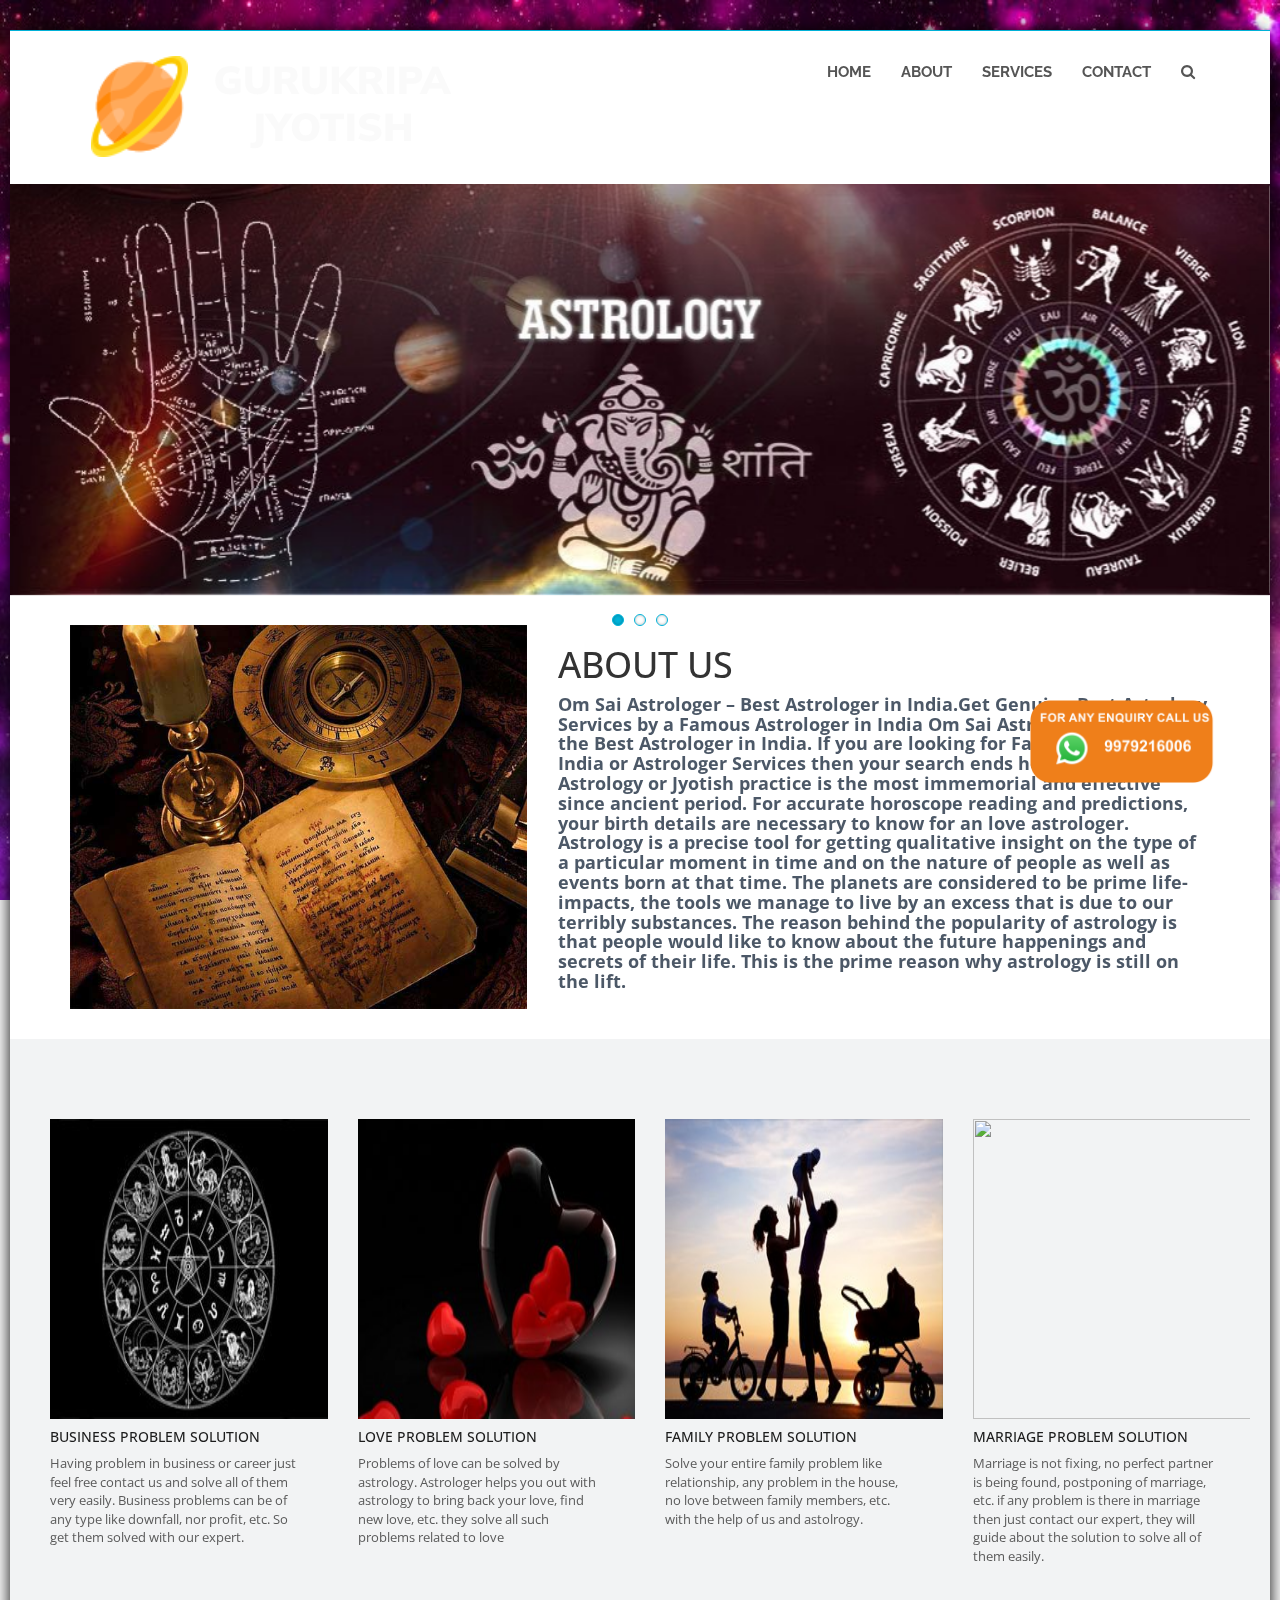
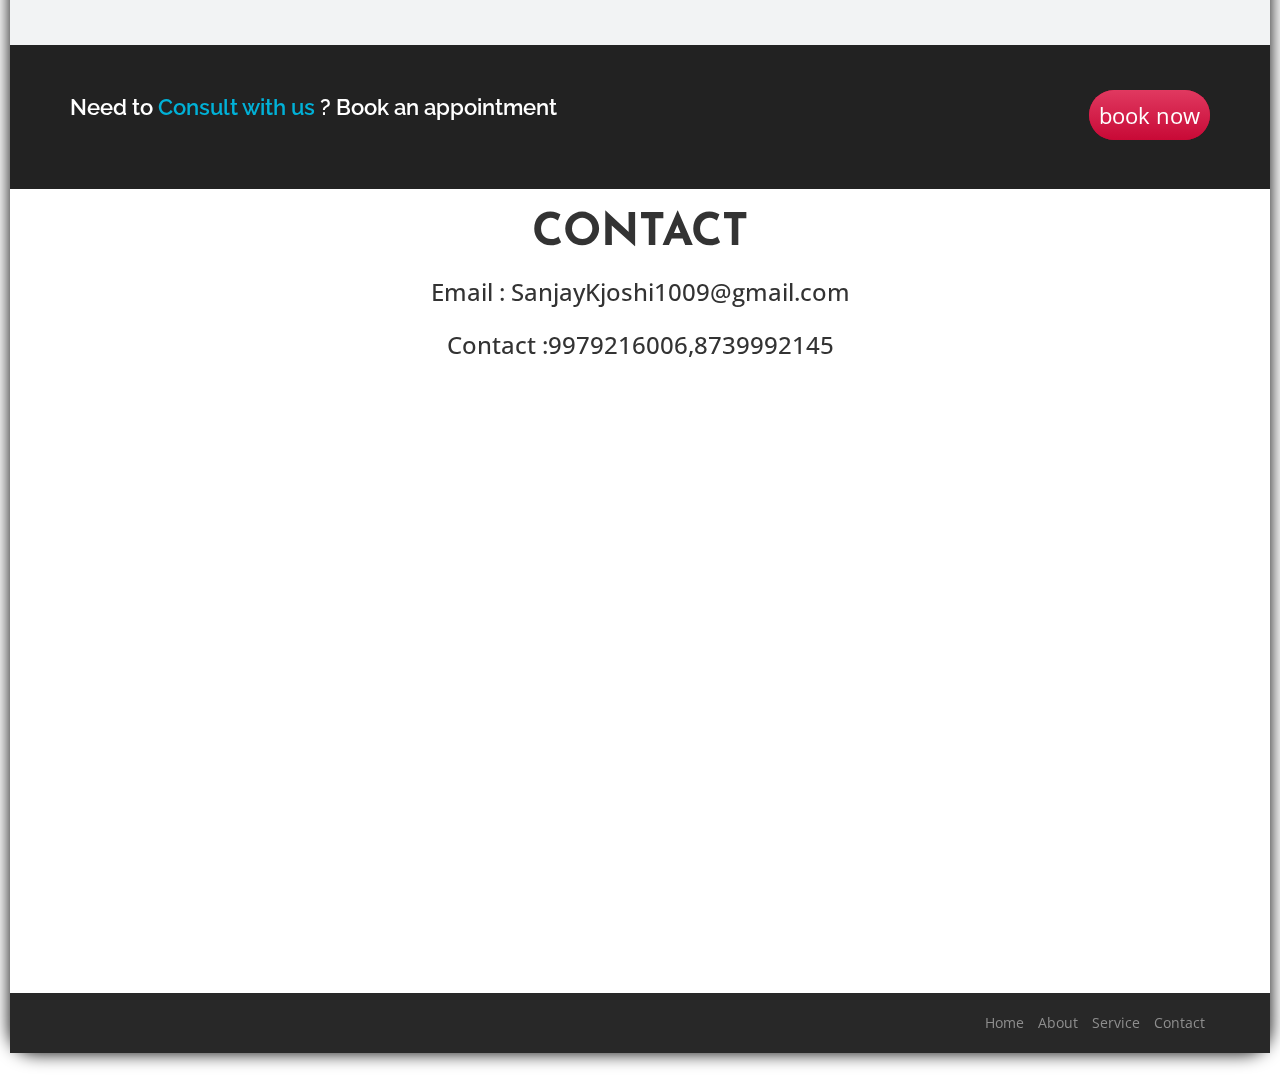
==== index.html @ 947ce586 "Update index.html" ====
<!DOCTYPE html>
<html lang="en">

<head>
  <meta charset="UTF-8">
  <meta name="viewport" content="width=device-width, initial-scale=1, maximum-scale=1, user-scalable=no">
  <title>OM SAI SIDDHI JYOTISH</title>
  

  <link href="https://fonts.googleapis.com/css?family=Josefin+Sans|Open+Sans|Raleway" rel="stylesheet">
  <link rel="stylesheet" href="css/flexslider.css">
  <link rel="stylesheet" href="css/bootstrap.min.css">
  <link rel="stylesheet" href="css/font-awesome.min.css">
  <link rel="stylesheet" href="css/style.css">
  <!-- =======================================================
    Theme Name: MyBiz
    Theme URL: https://bootstrapmade.com/mybiz-free-business-bootstrap-theme/
    Author: BootstrapMade.com
    Author URL: https://bootstrapmade.com
  ======================================================= -->
</head>

<body id="top" data-spy="scroll">
<img src="bg.jpg" class="back">
  <!--top header-->
<div id="page" class="layout-boxed">
  <header id="home">

    <section class="top-nav hidden-xs">
    
    </section>

    <!--main-nav-->

    <div id="main-nav">

      <nav class="navbar">
        <div class="container">

          <div class="navbar-header">
            <a href="index.html"><img src="assets/images/logo.png"></a>
            <button type="button" class="navbar-toggle collapsed" data-toggle="collapse" data-target="#ftheme">
              <span class="sr-only">Toggle</span>
              <span class="icon-bar"></span>
              <span class="icon-bar"></span>
              <span class="icon-bar"></span>
            </button>
          </div>

          <div class="navbar-collapse collapse" id="ftheme">

            <ul class="nav navbar-nav navbar-right">
              <li><a href="index.html">home</a></li>
              <li><a href="aboutus.html">about</a></li>
              <li><a href="services.html">services</a></li>
           
              <li><a href="contact.html">contact</a></li>
              <li class="hidden-sm hidden-xs">
                <a href="#" id="ss"><i class="fa fa-search" aria-hidden="true"></i></a>
              </li>
            </ul>

          </div>

          <div class="search-form">
            <form>
              <input type="text" id="s" size="40" placeholder="Search..." />
            </form>
          </div>

        </div>
      </nav>
    </div>

  </header>

  <!--slider-->
  <div id="slider" class="flexslider">

    <ul class="slides">
      <li>
        <img src="f1.jpg">

        <!--<div class="caption">
          <h2><span>an awesome website</span></h2>
          <h2><span>html theme</span></h2>
          <p>Lorem Ipsum is simply dummy text of the printing and typesetting industry.</p>
          <button class="btn">Read More</button>
        </div>-->

      </li>
     <li>
        <img src="f2.jpg">

        <!-- <div class="caption">
          <h2><span>yet another slide</span></h2>
          <h2><span>html theme</span></h2>
          <p>Lorem Ipsum is simply dummy text of the printing and typesetting industry.</p>
          <button class="btn">Read More</button>
        </div>-->

      </li>
      <li>
        <img src="f3.jpg">

        <!--  <div class="caption">
          <h2><span>one more slide</span></h2>
          <h2><span>html theme</span></h2>
          <p>Lorem Ipsum is simply dummy text of the printing and typesetting industry.</p>
          <button class="btn">Read More</button>
        </div>-->

      </li>
    </ul>

  </div>

  <!--about-->
  <div id="about">

   

    <!--about wrapper left-->
    <div class="container">

      <div class="row">
        <div class="col-xs-12 hidden-sm col-md-5">

          <div class="about-left">
            <img src="ab.jpg" alt="">
          </div>

        </div>

        <!--about wrapper right-->
        <div class="col-xs-12 col-md-7">
          
           
              <h1>ABOUT US</h1>
			  <p>
			  <h4 style="color:rgb(76, 88, 103)">
			  <B>Om Sai Astrologer – Best Astrologer in India.Get Genuine Best Astrology Services by a Famous Astrologer in India

Om Sai Astrologer is a one of the Best Astrologer in India. If you are looking for Famous Astrologer in India or Astrologer Services then your search ends here.

The Indian Astrology or Jyotish practice is the most immemorial and effective since ancient period. For accurate horoscope reading and predictions, your birth details are necessary to know for an love astrologer. Astrology is a precise tool for getting qualitative insight on the type of a particular moment in time and on the nature of people as well as events born at that time. The planets are considered to be prime life-impacts, the tools we manage to live by an excess that is due to our terribly substances. The reason behind the popularity of astrology is that people would like to know about the future happenings and secrets of their life. This is the prime reason why astrology is still on the lift.
</b>
</h4>

</p>

            

            



         
        </div>
      </div>

    </div>
  </div>

  <!--about bg-->
 

    

 

  <!--service-->
  <div id="service">
  

    <!--services wrapper-->
    <section class="services-style-one">
      <div class="outer-box clearfix">

        <div class="services-column">
          <div class="content-outer">
            <div class="row clearfix">

              <div class="service-block col-lg-3 col-md-3 col-sm-3 col-xs-12">
                <div class="inner-box">
				 <img src="s1.jpg" alt="">
                  <!--<div class="icon-box"><i class="fa fa-briefcase" aria-hidden="true"></i></div>-->
                  <h4>BUSINESS PROBLEM SOLUTION</h4>
                  <div class="text">Having problem in business or career just feel free contact us and solve all of them very easily. Business problems can be of any type like downfall, nor profit, etc. So get them solved with our expert.
                  </div>
                </div>
              </div>

              <div class="service-block col-lg-3 col-md-3 col-sm-3 col-xs-12">
                 <div class="inner-box">
				 <img src="s2.jpg" alt="">
                  <!--<div class="icon-box"><i class="fa fa-briefcase" aria-hidden="true"></i></div>-->
                  <h4>LOVE PROBLEM SOLUTION</h4>
                  <div class="text">Problems of love can be solved by astrology. Astrologer helps you out with astrology to bring back your love, find new love, etc. they solve all such problems related to love </div>
                </div>
              </div>

              <div class="service-block col-lg-3 col-md-3 col-sm-3 col-xs-12">
                <div class="inner-box">
				 <img src="s3.jpg" alt="">
                  <!--<div class="icon-box"><i class="fa fa-briefcase" aria-hidden="true"></i></div>-->
                  <h4>FAMILY PROBLEM SOLUTION</h4>
                  <div class="text">Solve your entire family problem like relationship, any problem in the house, no love between family members, etc. with the help of us and astolrogy. </div>
              </div>
</div>
              <div class="service-block col-lg-3 col-md-3 col-sm-3 col-xs-12">
                 <div class="inner-box">
				 <img src="S4.jpg" alt="">
                  <!--<div class="icon-box"><i class="fa fa-briefcase" aria-hidden="true"></i></div>-->
                  <h4>MARRIAGE PROBLEM SOLUTION</h4>
                  <div class="text">Marriage is not fixing, no perfect partner is being found, postponing of marriage, etc. if any problem is there in marriage then just contact our expert, they will guide about the solution to solve all of them easily. </div>
              </div>

              
            </div>
          </div>
        </div>

        <!--Content Column-->
       </div>


      </div>
    </section>

    <!--service gapping-->
    <div class="service-footer hidden-xs">
      <div class="container">
        <div class="row">
          <div class="col-md-7">
            <div class="service-footer-left">
              <h3>Need to <span>Consult with us</span> ? Book an appointment</h3>
          
            </div>
          </div>

          <div class="col-md-5">
            <div class="service-footer-right ">
              <a href="contact.html" class="booknow">book now</a>
            </div>
          </div>
        </div>
      </div>
    </div>
  </div>

  <!--portfolio-->
 
  

    
  

  <!--contact form-->
 
  


  <!--contact-->
  <div id="contact">
    <div class="container">
      <div class="row">
        <div class="col-xs-12 col-sm-8 col-md-6 col-sm-offset-2 col-md-offset-3">
          <div class="contact-heading">
            <h2>contact</h2>
            <h3>Email : SanjayKjoshi1009@gmail.com <br><br>Contact :9979216006,8739992145 </h3>
			<br>
          </div>
        </div>
      </div>
    </div>

   <iframe src="https://www.google.com/maps/embed?pb=!1m18!1m12!1m3!1d3691.284589179609!2d73.16518721463885!3d22.305074285321094!2m3!1f0!2f0!3f0!3m2!1i1024!2i768!4f13.1!3m3!1m2!1s0x395fc8a45e55754f%3A0xbe5983b470ea0bdc!2sRajlaxmi+Society!5e0!3m2!1shi!2sin!4v1547536319597" width="100%" height="600" frameborder="0" style="border:0" allowfullscreen></iframe>
  </div>


  <!--client-->
  
   <!-- <div class="container">
      <div class="row">

        <div class="col-sm-4 col-md-2">
          <span></span><img src="images/client/client1.png" alt="">
        </div>

        <div class="col-sm-4 col-md-2">
          <span></span><img src="images/client/client2.png" alt="">
        </div>

        <div class="col-sm-4 col-md-2">
          <span></span><img src="images/client/client3.png" alt="">
        </div>

        <div class="col-sm-4 col-md-2">
          <span></span><img src="images/client/client4.png" alt="">
        </div>

        <div class="col-sm-4 col-md-2">
          <span></span><img src="images/client/client5.png" alt="">
        </div>

        <div class="col-sm-4 col-md-2">
          <span></span><img src="images/client/client6.png" alt="">
        </div>

      </div>
    </div>-->
  

  <!--footer-->
 <!-- <div id="footer">
    <div class="container">
      <div class="row">
        <div class="col-md-4">
          <div class="footer-heading">
            <h3><span>about</span> us</h3>
            <p>To explore strange new worlds to seek out new life and new civilizations to boldly go where no man has
              gone before. It's time to play the music.</p>
            <p>Lorem Ipsum is simply dummy text of the printing and typesetting industry.</p>
          </div>
        </div>

        <div class="col-md-4">
          <div class="footer-heading">
            <h3><span>latest</span> news</h3>
            <ul>
              <li><a href="#">Trends don't matter, but techniques do</a></li>
              <li><a href="#">Trends don't matter, but techniques do</a></li>
              <li><a href="#">Trends don't matter, but techniques do</a></li>
              <li><a href="#">Trends don't matter, but techniques do</a></li>
            </ul>
          </div>
        </div>

        <div class="col-md-4">
          <div class="footer-heading">
            <h3><span>follow</span> us on instagram</h3>
            <div class="insta">
              <ul>
                <img src="images/footer/footer1.jpg" alt="">
                <img src="images/footer/footer2.jpg" alt="">
                <img src="images/footer/footer3.jpg" alt="">
                <img src="images/footer/footer4.jpg" alt="">
                <img src="images/footer/footer5.jpg" alt="">
                <img src="images/footer/footer6.jpg" alt="">
              </ul>
            </div>
          </div>
        </div>

      </div>
    </div>
  </div>-->

  <!--bottom footer-->
  <div id="bottom-footer" class="hidden-xs">
    <div class="container">
      <div class="row">
        <div class="col-md-4">
          <div class="footer-left" style="display:none">
            &copy; MyBix Theme. All rights reserved
            <div class="credits">
              <!--
                All the links in the footer should remain intact.
                You can delete the links only if you purchased the pro version.
                Licensing information: https://bootstrapmade.com/license/
                Purchase the pro version with working PHP/AJAX contact form: https://bootstrapmade.com/buy/?theme=MyBiz
              -->
              Designed by <a href="https://bootstrapmade.com/">BootstrapMade</a>
            </div>
          </div>
        </div>

        <div class="col-md-8">
          <div class="footer-right">
            <ul class="list-unstyled list-inline pull-right">
              <li><a href="index.html">Home</a></li>
              <li><a href="aboutus.html">About</a></li>
              <li><a href="services.html">Service</a></li>
          
              <li><a href="contact.html">Contact</a></li>
            </ul>
          </div>
        </div>
      </div>
    </div>
  </div>
  
  <div id="floatdiv" style="position: absolute; height: 46px; top: 178px; z-index: 1000; text-align: center !important; left: 1269px;">

<a target="_self" href="#"><img src="enquiry.png" alt="send query" border="0" width="187" height="83"></a></div>
</div>
  <!-- jQuery -->
  <script src="js/floating.js" type="text/javascript" language="javascript"></script>
  <script src="js/jquery.min.js"></script>
  <script src="js/bootstrap.min.js"></script>
  <script src="js/jquery.flexslider.js"></script>
  <script src="js/jquery.inview.js"></script>
  <script src="js/script.js"></script>
  <script src="contactform/contactform.js"></script>

</body>
</html>
---- css/style.css ----
/*
    Theme Name: MyBiz
    Theme URL: https://bootstrapmade.com/mybiz-free-business-bootstrap-theme/
    Author: BootstrapMade.com
    Author URL: https://bootstrapmade.com
*/

/*General*/
body {
	font-family: 'Open Sans', sans-serif;
	font-size: 14px;
	font-size: normal;
	font-smooth: always;
	-webkit-font-smoothing: antialiased;
	-moz-font-smoothing: antialiased;
}

a {
	text-decoration: none;
	-moz-transition: all linear .3s;
	-webkit-transition: all linear .3s;
	-o-transition: all linear .3s;
	transition: all linear .3s;
}

a:hover {
	text-decoration: none;
}

img {
	max-width: 100%;
}

ul {
	list-style: none;
	padding: 0;
	margin: 0;
}

input[type="text"],
input[type="password"],
input[type="email"],
textarea {
	font-family: 'Raleway', sans-serif;
	font-size: 14px;
	font-weight: 500;
	color: #7e7e7e;
	border-width: 1px;
	border-style: solid;
	padding: 0 15px;
	-moz-box-sizing: border-box;
	-webkit-box-sizing: border-box;
	box-sizing: border-box;
	-moz-transition: border linear .3s;
	-webkit-transition: border linear .3s;
	-o-transition: border linear .3s;
	transition: border linear .3s;
}

textarea {
	padding: 15px;
}

input[type="text"]:focus,
input[type="password"]:focus,
input[type="email"]:focus,
textarea:focus {
	background: rgba(62, 212, 255, 0.5);
	border-color: #01b1d7 !important;
	outline: none;
	color: #333;
}

.btn {
	font-family: 'Raleway', sans-serif;
	font-size: 14px;
	font-weight: 600;
	width: 120px;
	height: 40px;
	-moz-border-radius: 0;
	-webkit-border-radius: 0;
	border-radius: 0;
	-moz-transition: background .3s linear;
	-webkit-transition: background .3s linear;
	-o-transition: background .3s linear;
	transition: background .3s linear;
}

.btn:focus {
	-moz-box-shadow: none;
	-webkit-box-shadow: none;
	box-shadow: none;
	outline: none;
}

.cover {
	position: absolute;
    top: 0;
    left: 0;
    right: 0;
    bottom: 0;
    background-color: rgba(0, 0, 0, 0.8);
    z-index: 2;
}

.container {
	position: relative;
	z-index: 3;
}

/*Header*/
/*Top nav left*/
.top-nav {
	;
	color: #333;
	background-color: aliceblue;
	line-height: 40px;
	border-bottom: 1px solid #01b1d7;
}

/*Top left Menu*/
.top-left {
	float: left;
}

.top-left ul >li {
	display: inline-block;
	margin-right: 15px;
}

.top-left a {
	font-size: 16px;
	color: #333;
}

.top-left a:hover {
	color: #01b1d7;
}

/*Top Right Menu*/
.top-right {
	float: right;
}

.top-right p:before {
	content: "\f041";
	font-family: 'FontAwesome';
	font-size: 16px;
	color: #01b1d7;
	margin-right: 10px;
}

.top-right p {
	font-family: 'Raleway', sans-serif;
	font-weight: 700;
	font-size: 14px;
}

.top-right p > span {
	margin-left: 5px;
	font-style: italic;
	font-weight: 400;
}
.back {
    position: fixed;
    top: 50%;
    left: 50%;
    min-width: 100%;
    min-height: 100%;
    width: auto;
    height: auto;
    z-index: -100;
    transform: translateX(-50%) translateY(-50%);
    background: url(/wp-content/uploads/2018/02/videoframe.jpg) no-repeat;
    background-size: cover;
    transition: 1s opacity;
}
#page.layout-boxed {
	
    max-width: 1260px;
    margin: 0 auto;
    box-shadow: 0px 0px 18px 0px #000;
	margin-top:30px;
	margin-bottom:30px;
	    border-radius: 25px;
}
/*Nagivation*/
#main-nav {
	padding: 15px 0;
	background-color: white;
}

/*Affix*/
#main-nav.affix {
    position: fixed;
    top: 0;
    width: 100%;
    background-color: rgba(255,255,255,0.9);
    color: #fff;
    z-index:10;
	-moz-box-shadow: 0 1px 2px #ebebeb;
	-webkit-box-shadow: 0 1px 2px #ebebeb;
	box-shadow: 0 5px 5px rgba(0,0,0,.15);
    transition: all 0.3s;
}

.navbar {
	margin:0;
}

#main-nav .navbar-header a {
	color: #fff;
}
/*Toggle Menu*/
#main-nav .navbar-toggle {
	background-color: #01b1d7;
}

#main-nav .navbar-toggle span {
	background-color: #fff;
}

/*Main Menu*/
#main-nav .navbar-right {
	margin-top: 10px;
}
#main-nav .navbar-right li > a {
	font-family: 'Raleway', sans-serif;
	font-size: 15px;
	font-weight: 700;
	line-height: 30px;
	color: #555;
	padding-top: 0;
	padding-bottom: 0;
	text-transform: uppercase;
}

#main-nav .navbar-right li > a:focus {
	color: #01b1d7;
    background: none;
    outline: none;
}

#main-nav .navbar-nav>li>a:hover,
#main-nav .navbar-nav>li.active>a {
	color: #01b1d7;
    background: none;
}

/*Search Form*/
.search-form {
	padding: 10px;
	position: absolute;
	bottom: -76px;
	right: 15px;
	z-index: 3;
	background: #fff;
	visibility: hidden;
	opacity: 0;
	transition: opacity .5s linear;
	-moz-box-shadow: 0 1px 2px #ebebeb;
	-webkit-box-shadow: 0 1px 2px #ebebeb;
	box-shadow: 0 1px 2px #ebebeb;
}

.search-form.visible {
	visibility: visible;
	opacity: 1;
}

.search-form input {
	height: 40px;
	width: 275px;
	border-color: #e8e8e8;
}
.myservice  li {
    color: #462500;
    font-size: 16px;
    font-weight: bold;
    font-style: italic;
    font-family: "Times New Roman", Times, serif;
}

.myservice
{
    list-style-image: url('../list.png');
    line-height: 2.4;
    margin-left: 0px;
    margin-top: 5px;
    padding-left: 38px;
}
.service-div-title 
{
	    background: -moz-linear-gradient(top, #e03960,#c80936);
    background: -ie-linear-gradient(top, #e03960,#c80936);
    background: -o-linear-gradient(top, #e03960,#c80936);
    background: -webkit-linear-gradient(top, #e03960,#c80936);
    background: -ms-linear-gradient(top, #e03960,#c80936);
    background: linear-gradient(top, #e03960,#c80936);
    background-color: #c80936;
    
    padding: 10px;
    border-radius: 25px;
    color: #FFFFFF;
    font-size: 22px;
}
.booknow 
{
	    background: -moz-linear-gradient(top, #e03960,#c80936);
    background: -ie-linear-gradient(top, #e03960,#c80936);
    background: -o-linear-gradient(top, #e03960,#c80936);
    background: -webkit-linear-gradient(top, #e03960,#c80936);
    background: -ms-linear-gradient(top, #e03960,#c80936);
    background: linear-gradient(top, #e03960,#c80936);
    background-color: #c80936;
    
    padding: 10px;
    border-radius: 25px;
    color: #FFFFFF;
    font-size: 22px;
}

.service-div
{
    float: left;
   height:700px;
    background-color: #edd6db;
    border-radius: 25px
}
.full-box
{
    float: left;
    min-height: 700px;
    height: auto;
  
  
    border-radius: 25px;
	    background-color: #FFFFCC
}
.service-div-title h4
{
	
	color: #FFFFFF;
    font-size: 22px;
font-weight: bold;
    font-style: italic;
    font-family: "Times New Roman", Times, serif;
}
/*Main Slider*/
#slider {
	margin: 0;
	padding: 0;
	position: relative;
}

.flexslider {
	border: 0;
}

#slider.flexslider .slides > li img {
	
}

/*Slider Caption*/
#slider .caption {
	position: absolute;
	width: 600px;
	top: 50%;
}

#slider .caption h2 {
	font-family: 'Josefin Sans', sans-serif;
	font-weight: 700;
	font-size: 48px;
	text-transform: uppercase;
}

#slider .caption span {
	padding: 0 10px;
	background-color: #01b1d7;
	color: #fff;
}

#slider .caption p {
	font-family: 'Josefin Sans', sans-serif;
	font-weight: 700;
	font-size: 24px;
	font-style: italic;
	margin-top: 30px;
	color: #01b1d7;
}

#slider .caption button {
	font-family: 'Josefin Sans', sans-serif;
	font-weight: 700;
	font-size: 17px;
	margin-top: 20px;
	background-color: #01b1d7;
	color: #fff;
	border: 1px solid #fff;
}

#slider .caption button:hover {
	background-color: #fff;
    border: 1px solid #01b1d7;
    transition: 0.3s;
    color: #01b1d7;
}


/*Media*/
@media screen and (min-width: 320px) and (max-width: 520px) {
	#slider .caption {
		position: absolute;
		width: 400px;
		top: 55%;
	}

	#slider .caption h2 {
		font-size: 15px;
	}

	#slider .caption p {
		font-size: 10px;
		font-style: italic;
		margin: 0;
		padding: 0;
		color: #01b1d7;
	}

	#slider .caption .btn {
		width: 80px;
	    height: 20px;
		font-size: 10px;
		margin-top: 5px;
		padding: 0;
	}
}

/*Media*/
@media screen and (min-width: 521px) and (max-width: 980px) {
	#slider .caption {
		position: absolute;
		width: 450px;
		top: 50%;
	}

	#slider .caption h2 {
		font-size: 24px;
	}

	#slider .caption p {
		font-size: 16px;
		font-style: italic;
		margin-top: 15px;
		color: #01b1d7;
	}

	#slider .caption .btn {
		width: 110px;
	    height: 30px;
		font-size: 12px;
		margin-top: 15px;

	}
}

/*Control Nav*/
#slider .flex-control-nav {
	position: absolute;
	display: inline;
	z-index: 2;
}

#slider .flex-control-nav li {
	margin: 5px;
	display: inline-block;
}

#slider .flex-control-paging li a {
	background: #fff;
	width: 12px;
	height: 12px;
	border-radius: 50%;
	border: 1px solid #01b1d7;
}

#slider .flex-control-paging li a:hover {
	background: #01b1d7;
}

#slider .flex-control-paging li a.flex-active {
	background: #01b1d7;
	width: 12px;
	height: 12px;
}
.service-block .inner-box img
{
	width:300px;
	height:300px;
}
/*About*/
#about {
	padding: 30px;
	background-color: white;
}

#about .about-heading {
	text-align: center;
}

#about .about-heading h2 {
	font-family: 'Josefin Sans', sans-serif;
	font-weight: 700;
	font-size: 45px;
	text-transform: uppercase;
}

#about .about-heading p {
	margin-top: 20px;
	line-height: 25px;
	color: #8e8e8e;
	margin-bottom: 50px;
}

#about .about-left {
	position: relative;
    z-index: 2;
}

#about .about-right:before {
	content: "";
    border: 8px solid #e5eef0;
	width: 120%;
    height: 100%;
    position: absolute;
    right: 0;
    top: 0;
}

#about .about-right {
	position: relative;
	padding: 0 80px 150px 80px;
}

#about .about-right-heading h1 {
	font-family: 'Raleway', sans-serif;
	font-weight: 700;
	padding-top: 100px;
	text-transform: uppercase;
}

#about .about-right-boot:before {
	content: "\f080";
	font-family: 'FontAwesome';
	font-size: 45px;
	padding: 65px 30px 0 0;
	float: left;
	color: #01b1d7;
}

#about .about-right-wrapper {
    padding-left: 0 0 50px 78px;
    position: relative;
	left: 0;
	top: 75px;
}

#about .about-right-wrapper a {
	font-family: 'Raleway', sans-serif;
	font-weight: 700;
	color: #282828;
}

#about .about-right-wrapper a:hover {
	color: #01b1d7;
}

#about .about-right-wrapper p {
	line-height: 28px;
	margin-top: 20px;
	color: #8e8e8e;
}

#about .about-right-best:before {
	content: "\f201";
	font-family: 'FontAwesome';
	font-size: 45px;
	padding: 65px 30px 0 0;
	float: left;
	color: #01b1d7;
}

#about .about-right-support:before {
	content: "\f025";
	font-family: 'FontAwesome';
	font-size: 45px;
	padding: 65px 30px 0 0;
	float: left;
	color: #01b1d7;
}

/*Media*/
@media screen and (min-width: 320px) and (max-width: 520px) {
	#about {
		padding: 0;
	}

	#about .about-heading h2 {
		margin-top: 30px;
		font-size: 27px;
	}

	#about .about-heading p {
		margin-top: 20px;
		font-size: 12px;
		line-height: 20px;
	}

	#about .about-right:before {
		content: "";
	    border: 8px solid #e5eef0;
		width: 100%;
	    height: 100%;
	}

	#about .about-right {
		position: relative;
		padding: 30px;
		margin-top: 20px;
	}

	#about .about-right-heading h1 {
		padding-top: 20px;
		font-size: 25px;
		text-align: center;
	}

	#about .about-right-boot:before {
		font-size: 30px;
		padding: 20px 20px 0 0;
	}

	#about .about-right-wrapper {
	    position: relative;
		left: 0;
		top: 35px;
	}

	#about .about-right-wrapper a > h3 {
		font-size: 20px;
	}

	#about .about-right-wrapper p {
		margin-top: 20px;
		font-size: 13px;
	}

	#about .about-right-best {
		margin-top: 40px;
	}

	#about .about-right-best:before {
		font-size: 30px;
		padding: 20px 20px 0 0;
	}

	#about .about-right-support {
		margin-top: 40px;
	}

	#about .about-right-support:before {
		font-size: 30px;
		padding: 20px 20px 0 0;
	}
}

/*Media*/
@media screen and (min-width: 521px) and (max-width: 980px) {
	#about {
		margin-top: 50px;
		padding: 0;
	}

	#about .about-heading h2 {
		margin-top: 30px;
		font-size: 30px;
	}

	#about .about-heading p {
		margin-top: 20px;
		line-height: 20px;
	}

	#about .about-right:before {
		content: "";
	    border: 8px solid #e5eef0;
		width: 100%;
	    height: 100%;
	}

	#about .about-right {
		position: relative;
		padding: 30px;
		margin-top: 20px;
	}

	#about .about-right-heading h1 {
		padding-top: 20px;
		font-size: 25px;
		text-align: center;
	}

	#about .about-right-boot:before {
		font-size: 30px;
		padding: 20px 20px 0 0;
	}

	#about .about-right-wrapper {
	    position: relative;
		left: 0;
		top: 35px;
	}

	#about .about-right-wrapper a > h3 {
		font-size: 20px;
	}

	#about .about-right-wrapper p {
		margin-top: 20px;
		font-size: 13px;
	}

	#about .about-right-best {
		margin-top: 40px;
	}

	#about .about-right-best:before {
		font-size: 30px;
		padding: 20px 20px 0 0;
	}

	#about .about-right-support {
		margin-top: 40px;
	}

	#about .about-right-support:before {
		font-size: 30px;
		padding: 20px 20px 0 0;
	}

}

/*About bg*/
#about-bg {
	position: relative;
	background-image: url(../images/about/about2.jpg);
    background-position: center;
    background-repeat: no-repeat;
    background-size: cover;
    margin-top: 100px;
    text-transform: uppercase;
    padding: 100px 0;
    color: #fff;
}

.about-bg-heading {
	font-family: 'Josefin', sans-serif;
	font-weight: 900;
	text-align: center;
	line-height: 40px;
	z-index: -2;
}

.about-bg-heading h1 {
	font-size: 40px
}

.about-bg-heading p {
	font-family: 'Raleway', sans-serif;
	font-weight: 700;
	font-weight: 400;
	font-size: 16px;
}

.about-bg-wrapper {
	color: #fff;
	text-align: center;
	margin-top: 30px;
	z-index: -2;
}

#about-bg .about-bg-wrapper .count {
	font-family: 'Raleway', sans-serif;
	font-weight: 900;
	font-size: 45px;
	margin-right: 20px;
	text-align: center;
	float: left;
	color: #01b1d7;
}

#about-bg .about-bg-wrapper p {
	font-family: 'Raleway', sans-serif;
	font-weight: 400;
	font-size: 16px;
	margin-top: 30px;
	float: left;
}

/*Media*/
@media screen and (min-width: 320px) and (max-width: 520px) {
	.about-bg-heading h1 {
		font-size: 28px;
	}

	.about-bg-wrapper {
		margin-left: 25%;
	}

}

/*Media*/
@media screen and (min-width: 521px) and (max-width: 980px) {
	.about-bg-heading h1 {
		font-size: 30px;
	}

	.about-bg-wrapper {
		margin-left: 35%;
	}

}

/*Service*/
#service {
	margin-top: 0px;
	background-attachment: scroll;
    padding-bottom: 0px;
    padding-top: 0px;
}

#service .col-md-6 {
	padding: 0;
	
}

#service .service-heading {
	text-align: center;
}

#service .service-heading h2 {
	font-family: 'Josefin Sans', sans-serif;
	font-weight: 700;
	font-size: 45px;
	text-transform: uppercase;
}

#service .service-heading p {
	margin-top: 20px;
	line-height: 25px;
	color: #8e8e8e;
	margin-bottom: 50px;
}

.services-style-one {
	position: relative;
}

.services-style-one .outer-box {
	position: relative;
	background: #1c1c1c;
}

.services-style-one .services-column {
	position: relative;
	width: 100%;
	float: left;
	background: #f2f3f4;	
}

.services-style-one .service-block {
	position: relative;
	margin-bottom: 40px;	
}

.services-style-one .services-column .content-outer {
	position: relative;
	
	padding: 80px 20px 40px 40px;	
}

.services-style-one .services-column .icon-box {
	font-size: 36px;
	margin-bottom: 15px;
	line-height: 1px;
	color: #01b1d7;	
}

.services-style-one .services-column h4 {
	font-size: 14px;
	margin-bottom: 10px;
	color: #1c1c1c;	
}

.services-style-one .services-column .text {
	font-size: 13px;
	color: #5a5a5a;
	max-width: 250px;	
}

.services-style-one .content-column {
	position: relative;
	float: left;
	width: 50%;
	background: #1c1c1c;
	text-align: right;
}

.services-style-one .content-column .content-box {
	position: relative;
	float:left;
	padding: 170px 20px 100px 320px;
	max-width: 700px;	
}

.services-style-one .content-column .sec-title h2 {
	color: #fff;
}

.services-style-one .content-column .sec-title h2 > span {
	border-bottom: 2px solid #01b1d7;
	padding-bottom: 5px;
}

.services-style-one .content-column .inner-box {
	position: relative;
}

.services-style-one .content-column .text {
	position: relative;
	margin: 30px 0;
	color: #999999;
	line-height: 25px;
}

.inner-box button {
	background-color: #01b1d7;
	width: 120px;
	height: 35px;
	color: #fff;
}

.inner-box button:hover {
	background-color: #fff;
	color: #01b1d7;
}

/*Service Footer*/
#service .service-footer {
	background: #222222;
	padding: 30px 0;
}

#service .service-footer-left h3 {
	font-family: 'Raleway', sans-serif;
	font-weight: 600;
	font-size: 22px;
	color: #fff;
}

#service .service-footer-left h3 > span {
	color: #01b1d7;
}

#service .service-footer-left p {
	font-size: 16px;
	color: #9d9d9d;
}

#service .service-footer-right {
	float: right;
	line-height: 80px;
}

#service .service-footer-right button {
	background-color: #01b1d7;
	width: 180px;
	height: 50px;
	color: #fff;
}

#service .service-footer-right button:hover {
	background-color: #fff;
	color: #01b1d7;
}

/*Media*/
@media screen and (min-width: 320px) and (max-width: 520px) {
	#service {
		margin-top: 50px;
	}

	#service .service-heading h2 {
		font-size: 27px;
	}

	#service .service-heading p {
		font-size: 13px;
	}

	.services-style-one .content-column .content-box {
		padding: 200px 20px 100px 20px;	
	}
}

/*Media*/
@media screen and (min-width: 521px) and (max-width: 980px) {
	#service {
		margin-top: 50px;
	}

	#service .service-heading h2 {
		font-size: 30px;
	}

	.services-style-one .content-column .content-box {
		padding: 200px 20px 100px 20px;	
	}
}

/*Portfolio*/
#portfolio {
	margin-top: 100px;
}

#portfolio .portfolio-heading {
	text-align: center;
}

#portfolio .portfolio-heading h2 {
	font-family: 'Josefin Sans', sans-serif;
	font-weight: 700;
	font-size: 45px;
	text-transform: uppercase;
}

#portfolio .portfolio-heading p {
	margin-top: 20px;
	line-height: 25px;
	color: #8e8e8e;
	margin-bottom: 50px;
}

#portfolio .portfolio-thumbnail {
	position: relative;
}

#portfolio .portfolio-thumbnail img {
	width: 100%;
	height:auto;
}

#portfolio .portfolio-thumbnail .col-md-3 {
	padding: 0;
}

#portfolio .portfolio-thumbnail .caption {
	position: absolute;
	left: 0;
	right: 0;
	top: 0;
	bottom: 0;
	background-color: rgba(62, 212, 255, 0.7);
	opacity: 0;
	-moz-transition: opacity linear .3s;
	-webkit-transition: opacity linear .3s;
	-o-transition: opacity linear .3s;
	transition: opacity linear .3s;
}

#portfolio .portfolio-thumbnail .item:hover > .caption {
	opacity: 1;
}

#portfolio .caption i {
	width: 45px;
	height: 45px;
	line-height: 45px;
	text-align: center;
	color: #01b1d7;
	background-color: #fff;
	position: absolute;
	top: 45%;
	left: 50%;
	margin-top: -22px;
	margin-left: -22px;
	-moz-border-radius: 50%;
	-webkit-border-radius: 50%;
	border-radius: 50%;

}

#portfolio .caption p {
	font-family: 'Raleway', sans-serif;
	font-weight: 400;
	text-align: center;
	color: #fff;
	position: absolute;
	font-size: 17px;
	text-transform: capitalize;
	top: 55%;
	left: 30%;
	right: 30%;
}

/*Media*/
@media screen and (min-width: 320px) and (max-width: 520px) {
	#portfolio {
		margin-top: 50px;
	}

	#portfolio .portfolio-heading h2 {
		font-size: 27px;
	}

	#portfolio .portfolio-heading p {
		font-size: 13px;
	}
}

/*Media*/
@media screen and (min-width: 521px) and (max-width: 980px) {
	#portfolio {
		margin-top: 50px;
	}

	#portfolio .portfolio-heading h2 {
		font-size: 30px;
	}

}

/*Contact*/

#contact {
	
	background-color: white;
}

#contact .contact-heading {
	text-align: center;
}

#contact .contact-heading h2 {
	font-family: 'Josefin Sans', sans-serif;
	font-weight: 700;
	font-size: 45px;
	text-transform: uppercase;
}

#contact .contact-heading p {
	margin-top: 20px;
	line-height: 25px;
	color: #8e8e8e;
	margin-bottom: 50px;
}

.validation {
    color: red;
    display:none;
    margin: 0 0 20px;
    font-weight:400;
    font-size:13px;
}

#sendmessage {
    color: green;
    border:1px solid green;
    display:none;
    text-align:center;
    padding:15px;
    font-weight:600;
    margin-bottom:15px;
}

#errormessage {
    color: red;
    display:none;
    border:1px solid red;
    text-align:center;
    padding:15px;
    font-weight:600;
    margin-bottom:15px;
}

#sendmessage.show, #errormessage.show, .show {
	display:block;
}

/*Get In Touch*/
#get-touch {
	margin-top: 100px;
}

#get-touch .get-touch-heading {
	text-align: center;
}

#get-touch .get-touch-heading h2 {
	font-family: 'Josefin Sans', sans-serif;
	font-weight: 700;
	font-size: 36px;
	text-transform: uppercase;
}

#get-touch .get-touch-heading p {
	margin-top: 20px;
	line-height: 25px;
	color: #8e8e8e;
	margin-bottom: 50px;
}

#get-touch .content {
	margin-top: 50px;
}

#get-touch .content .form input {
	height: 50px;
	width: 100%;
	border-color: #ebebeb;
}

#get-touch .content .form textarea {
	width: 100%;
	height: 180px;
	border-color: #ebebeb;
	margin-top: 20px;
}

#get-touch .content .form .submit {
	text-align: center;
}

#get-touch .content .form .submit .btn {
	margin-top: 25px;
	background-color: transparent;
	color: #7e7e7e;
	border-color: #01b1d7;
}

#get-touch .content .form .submit .btn:hover {
	background-color: #01b1d7;
	color: #fff;
}


/*Map*/
#google-map{
    position:relative;
    margin-top:10px;
    height: 400px;
}

/*Client*/
#client {
	margin-top: 100px;
	text-align: center;
}

#client .col-md-2 {
	height: 100px;
}

#client span {
	height: 100%;
	display: inline-block;
	vertical-align: middle;
}

#client img {
	max-height: 100px;
	vertical-align: middle;
}

/*Media*/
@media screen and (min-width: 320px) and (max-width: 520px) {
	#contact {
		margin-top: 50px;
	}

	#contact .contact-heading h2 {
		font-size: 27px;
	}

	#contact .contact-heading p {
		font-size: 13px;
	}
}

/*Media*/
@media screen and (min-width: 521px) and (max-width: 980px) {
	#contact {
		margin-top: 50px;
	}

	#contact .contact-heading h2 {
		font-size: 30px;
	}

}

/*Footer*/
#footer {
	margin-top: 100px;
	background-color: #181818;
	padding: 50px 0;
}

#footer .footer-heading {
	font-family: 'Raleway', sans-serif;
	font-weight: 700;
	padding: 0 20px;
	color: #fff;
}

#footer .footer-heading h3 {
	font-size: 20px;
	text-transform: capitalize;
}

#footer .footer-heading span {
	border-bottom: 2px solid #01b1d7;
	padding-bottom: 8px;
}

#footer .footer-heading p {
	font-family: 'Open Sans', sans-serif;
	word-spacing: 3px;
	font-weight: 300;
	margin-top: 40px;
	color: #7e7e7e;
}

#footer .footer-heading ul {
	list-style: none;
	margin: 0;
	padding: 0;
	margin-top: 30px;
}

#footer .footer-heading li {
	border-bottom: 1px solid #8b8b8b;
	padding: 10px 0;
}

#footer .footer-heading ul > li > a:before {
	content: "\f10c";
	font-family: 'FontAwesome';
	padding-right: 10px;
}

#footer .footer-heading ul > li > a {
	font-family: 'Open Sans', sans-serif;
	font-weight: 300;
	font-size: 15px;
	padding-top: 9px;
	padding-bottom: 9px;
	color: #7e7e7e;
}

#footer .footer-heading ul > li > a:hover {
	color: #01b1d7;
}

#footer .insta img {
	float: left;
	width: 100px;
	height: 100px;
}

.credits a {
    color: #fff;
}

/*Bottom Footer*/
#bottom-footer {
	background-color: #282828;
	padding: 20px 0;
	color: #8e8e8e;
}

#bottom-footer .footer-right ul > li > a {
	color: #8e8e8e;
}

#bottom-footer .footer-right ul > li > a:hover {
	color: #01b1d7;
}
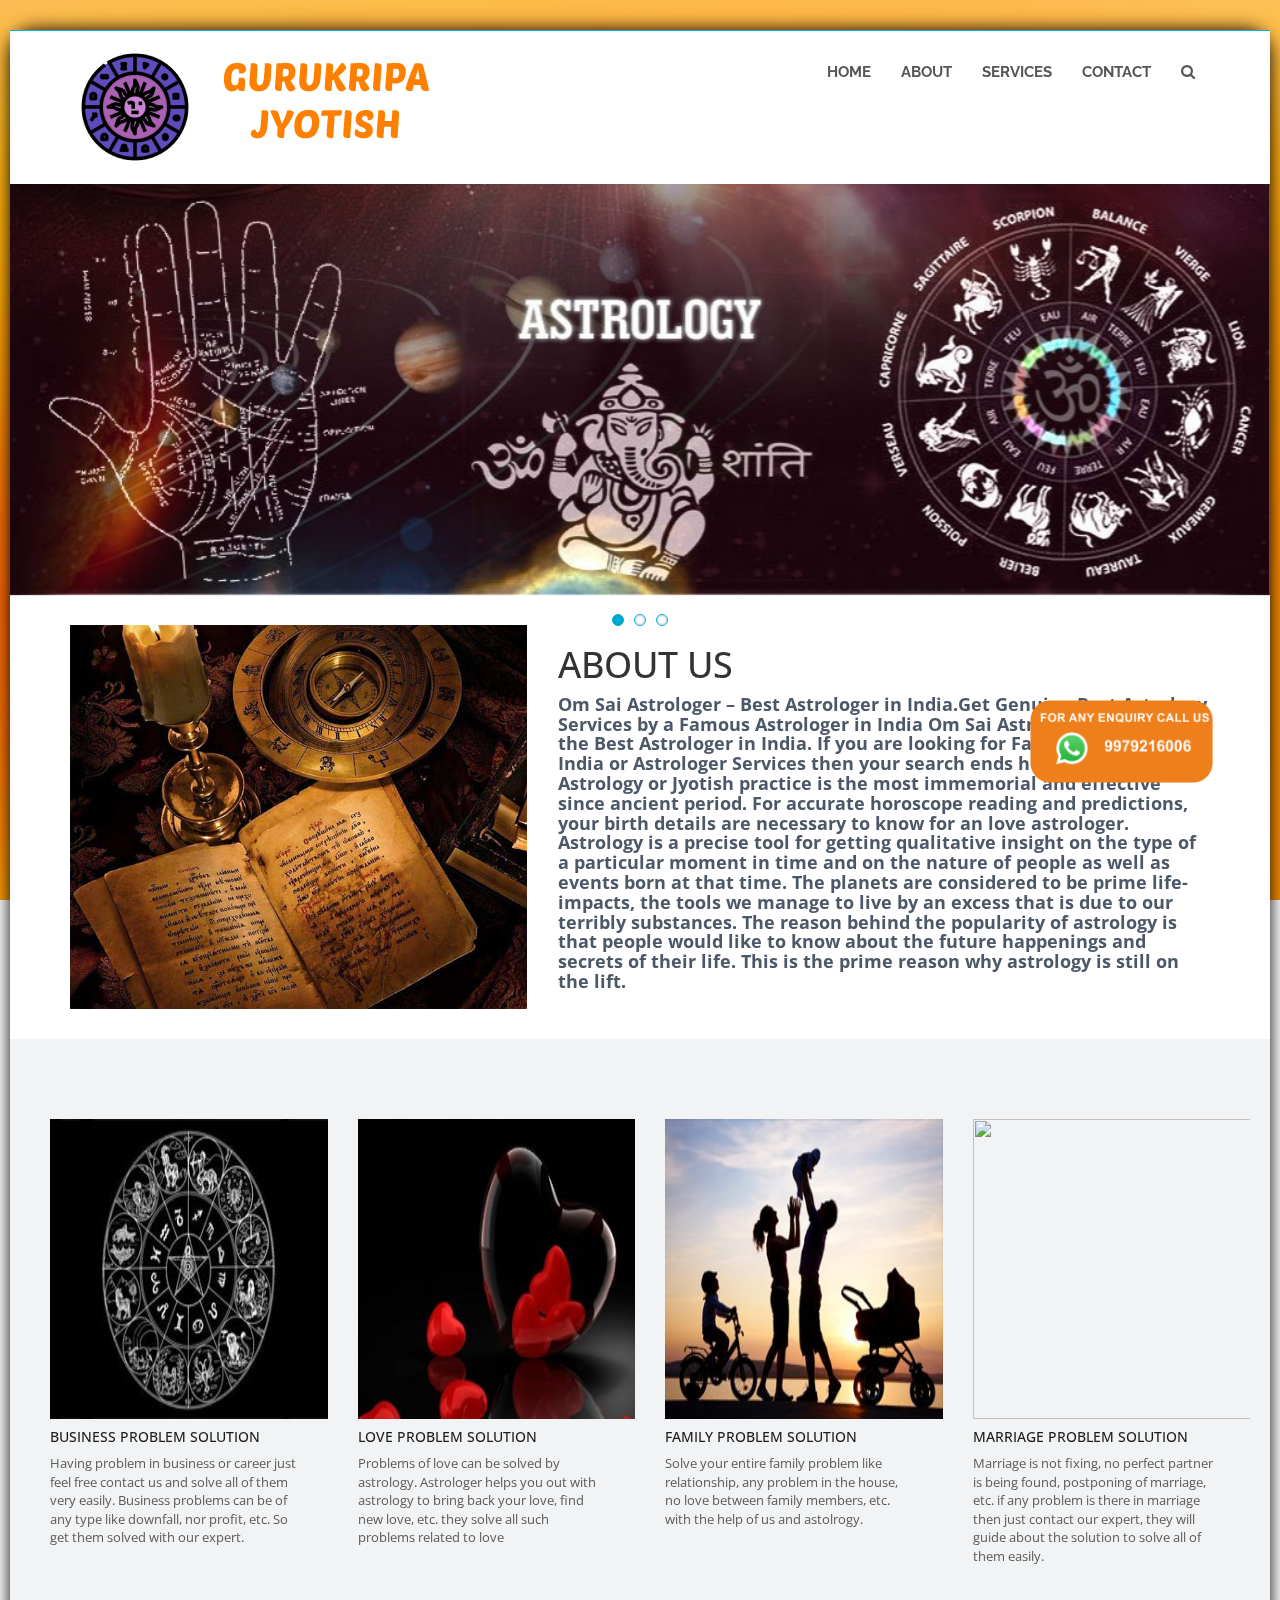
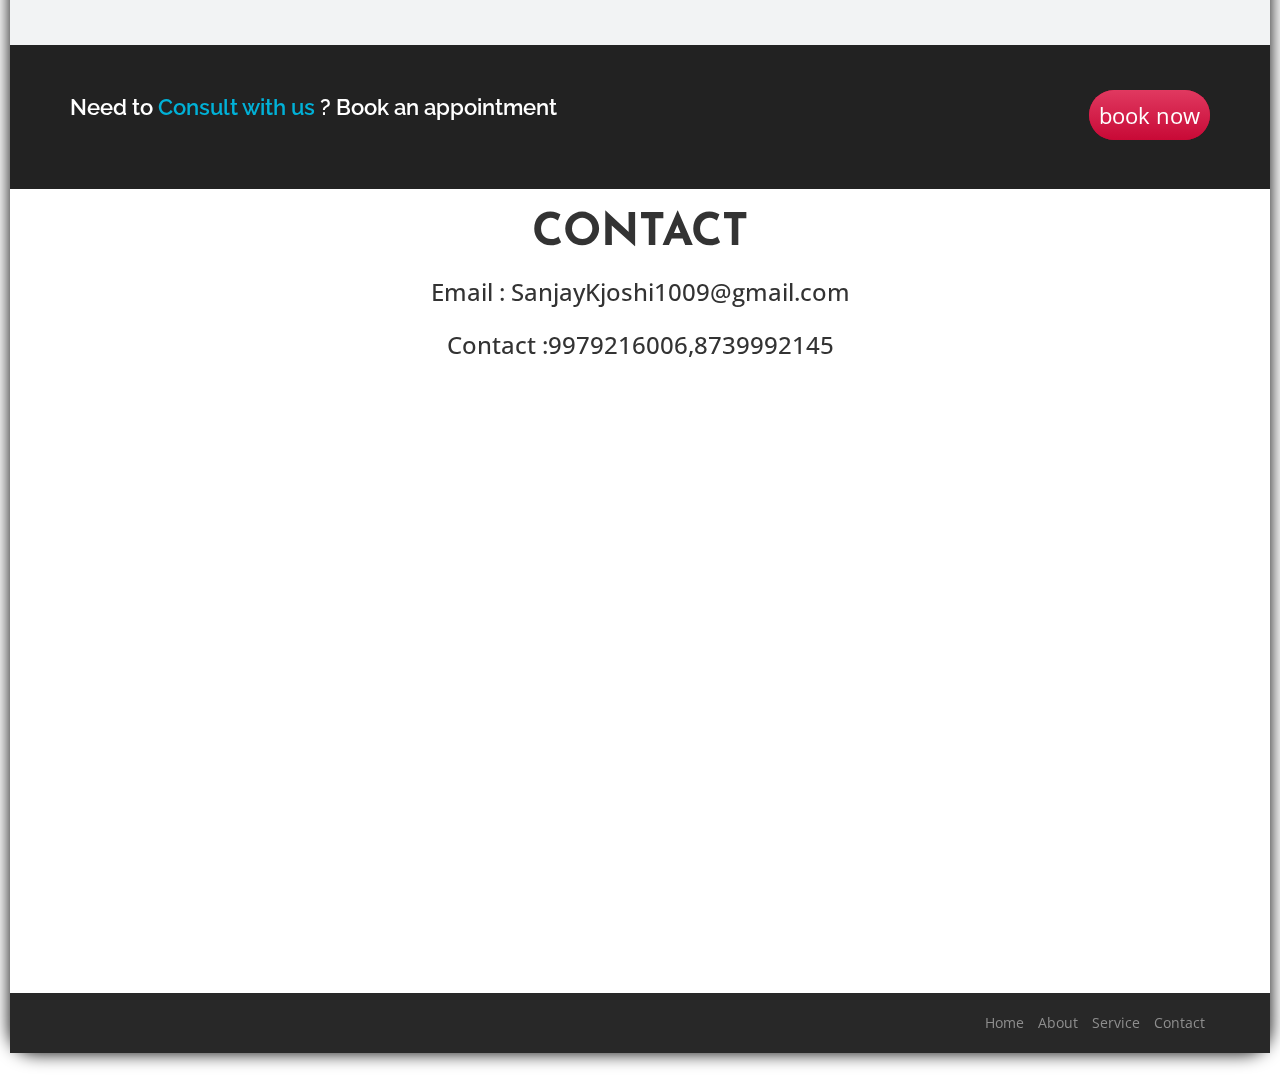
==== commit 4041c585: "Update index.html" ====
--- a/index.html
+++ b/index.html
@@ -38,7 +38,7 @@
         <div class="container">
 
           <div class="navbar-header">
-            <a href="index.html"><img src="assets/images/logo.png"></a>
+            <a href="index.html"><img src="logo.png"></a>
             <button type="button" class="navbar-toggle collapsed" data-toggle="collapse" data-target="#ftheme">
               <span class="sr-only">Toggle</span>
               <span class="icon-bar"></span>
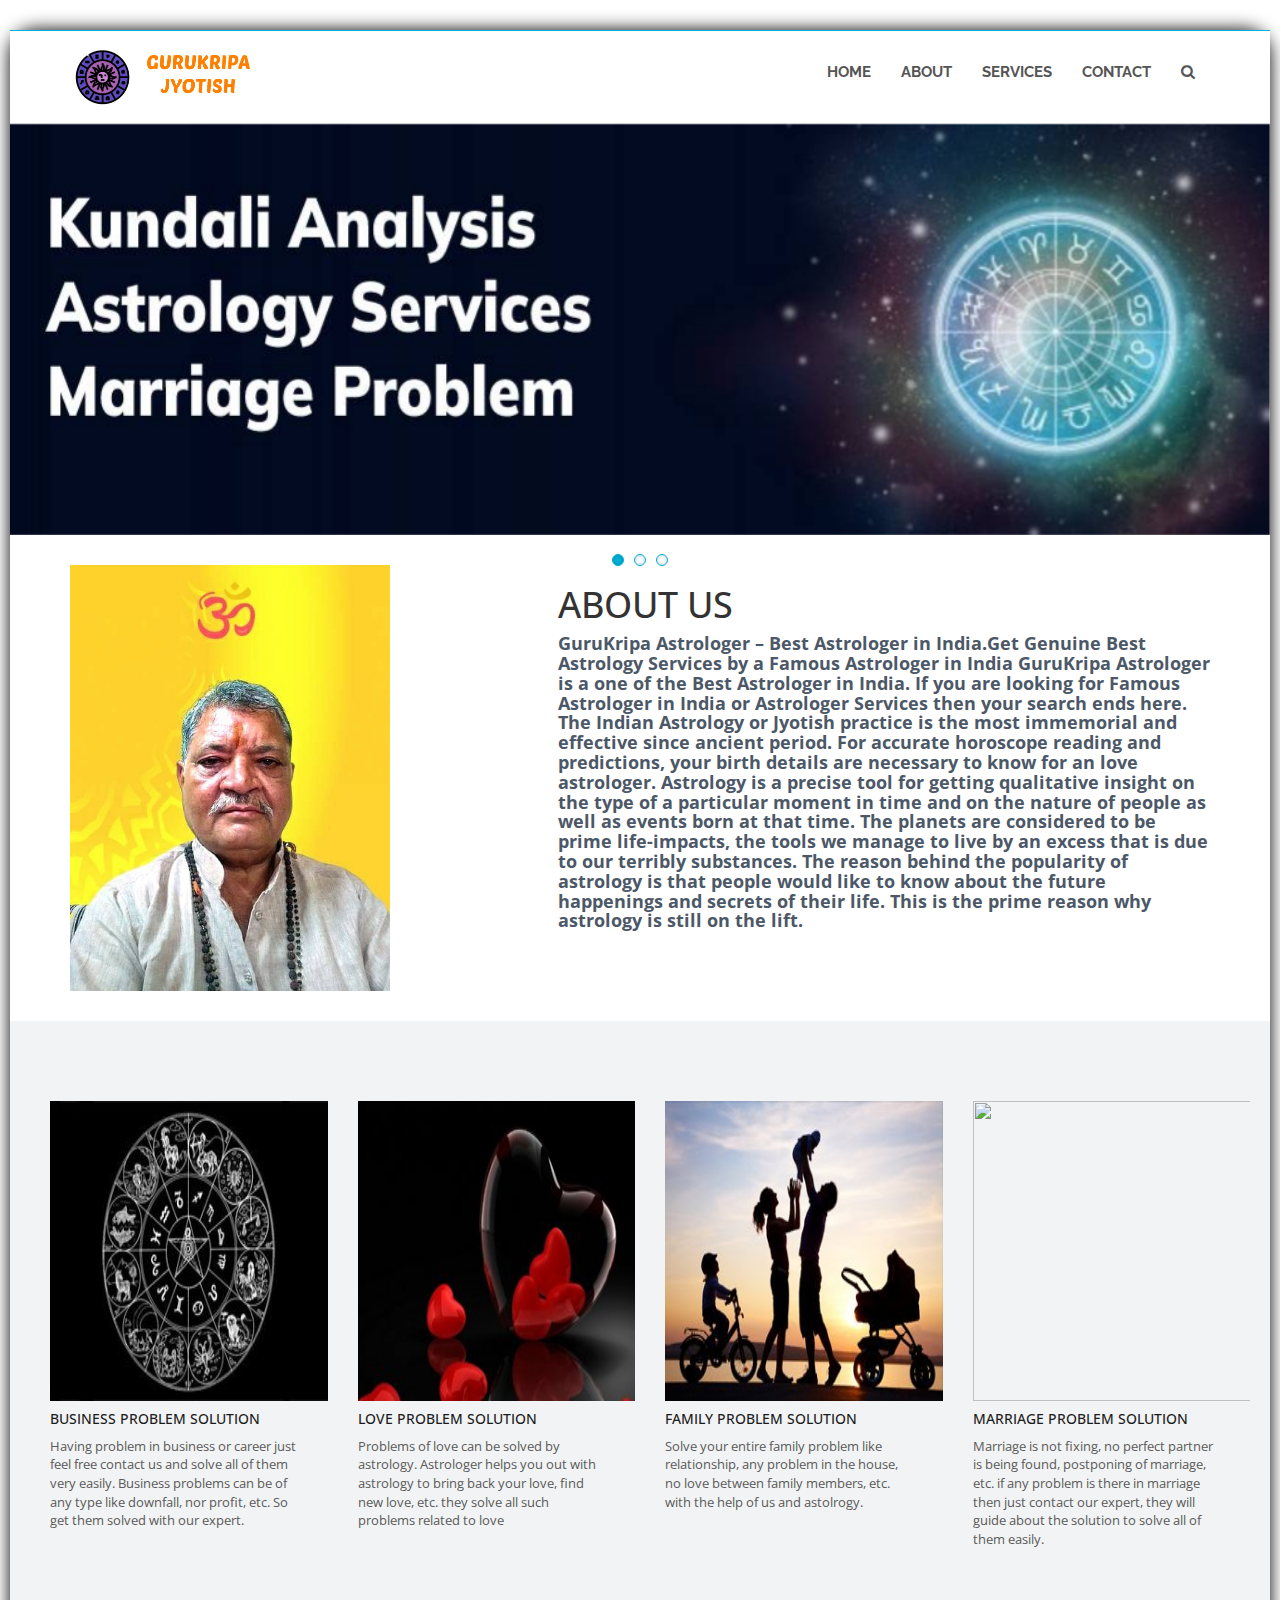
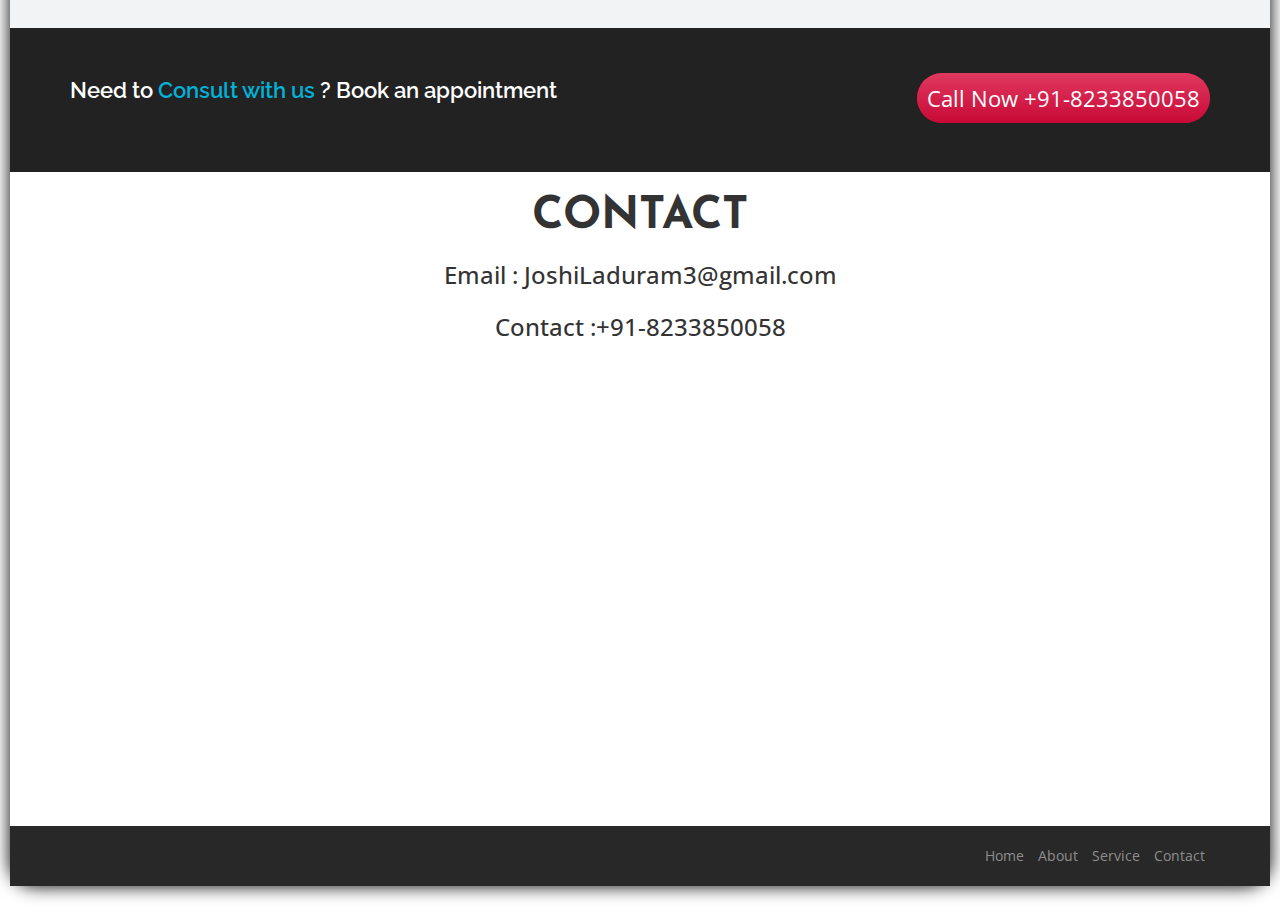
==== commit ad0f0c9d: "Add files via upload" ====
--- a/index.html
+++ b/index.html
@@ -4,7 +4,7 @@
 <head>
   <meta charset="UTF-8">
   <meta name="viewport" content="width=device-width, initial-scale=1, maximum-scale=1, user-scalable=no">
-  <title>OM SAI SIDDHI JYOTISH</title>
+  <title>GuruKripa  JYOTISH</title>
   
 
   <link href="https://fonts.googleapis.com/css?family=Josefin+Sans|Open+Sans|Raleway" rel="stylesheet">
@@ -21,13 +21,13 @@
 </head>
 
 <body id="top" data-spy="scroll">
-<img src="bg.jpg" class="back">
+
   <!--top header-->
 <div id="page" class="layout-boxed">
   <header id="home">
 
     <section class="top-nav hidden-xs">
-    
+      
     </section>
 
     <!--main-nav-->
@@ -38,7 +38,7 @@
         <div class="container">
 
           <div class="navbar-header">
-            <a href="index.html"><img src="logo.png"></a>
+            <a href="index.html"><img src="logo.png" style="width:50%"></a>
             <button type="button" class="navbar-toggle collapsed" data-toggle="collapse" data-target="#ftheme">
               <span class="sr-only">Toggle</span>
               <span class="icon-bar"></span>
@@ -127,7 +127,7 @@
         <div class="col-xs-12 hidden-sm col-md-5">
 
           <div class="about-left">
-            <img src="ab.jpg" alt="">
+            <img src="ab.jpg" alt="" width="70%">
           </div>
 
         </div>
@@ -139,9 +139,9 @@
               <h1>ABOUT US</h1>
 			  <p>
 			  <h4 style="color:rgb(76, 88, 103)">
-			  <B>Om Sai Astrologer – Best Astrologer in India.Get Genuine Best Astrology Services by a Famous Astrologer in India
-
-Om Sai Astrologer is a one of the Best Astrologer in India. If you are looking for Famous Astrologer in India or Astrologer Services then your search ends here.
+			  <B>GuruKripa Astrologer – Best Astrologer in India.Get Genuine Best Astrology Services by a Famous Astrologer in India
+
+GuruKripa Astrologer is a one of the Best Astrologer in India. If you are looking for Famous Astrologer in India or Astrologer Services then your search ends here.
 
 The Indian Astrology or Jyotish practice is the most immemorial and effective since ancient period. For accurate horoscope reading and predictions, your birth details are necessary to know for an love astrologer. Astrology is a precise tool for getting qualitative insight on the type of a particular moment in time and on the nature of people as well as events born at that time. The planets are considered to be prime life-impacts, the tools we manage to live by an excess that is due to our terribly substances. The reason behind the popularity of astrology is that people would like to know about the future happenings and secrets of their life. This is the prime reason why astrology is still on the lift.
 </b>
@@ -241,7 +241,7 @@
 
           <div class="col-md-5">
             <div class="service-footer-right ">
-              <a href="contact.html" class="booknow">book now</a>
+              <a href="#" class="booknow">Call Now +91-8233850058</a>
             </div>
           </div>
         </div>
@@ -268,14 +268,14 @@
         <div class="col-xs-12 col-sm-8 col-md-6 col-sm-offset-2 col-md-offset-3">
           <div class="contact-heading">
             <h2>contact</h2>
-            <h3>Email : SanjayKjoshi1009@gmail.com <br><br>Contact :9979216006,8739992145 </h3>
+            <h3>Email : JoshiLaduram3@gmail.com <br><br>Contact :+91-8233850058 </h3>
 			<br>
           </div>
         </div>
       </div>
     </div>
 
-   <iframe src="https://www.google.com/maps/embed?pb=!1m18!1m12!1m3!1d3691.284589179609!2d73.16518721463885!3d22.305074285321094!2m3!1f0!2f0!3f0!3m2!1i1024!2i768!4f13.1!3m3!1m2!1s0x395fc8a45e55754f%3A0xbe5983b470ea0bdc!2sRajlaxmi+Society!5e0!3m2!1shi!2sin!4v1547536319597" width="100%" height="600" frameborder="0" style="border:0" allowfullscreen></iframe>
+  <iframe src="https://www.google.com/maps/embed?pb=!1m18!1m12!1m3!1d28664.786171731368!2d74.27647078843599!3d26.095710593097944!2m3!1f0!2f0!3f0!3m2!1i1024!2i768!4f13.1!3m3!1m2!1s0x396977491b8f3fb9%3A0xe2ab0ac87059aec1!2z4KSn4KS-4KSq4KWAIOCkrOCkvuCkiCDgpLDgpL7gpK7gpKjgpL_gpLXgpL7gpLgg4KS54KWH4KSh4KS-IOCkueClieCkuOCljeCkquCkv-Ckn-Cksg!5e0!3m2!1shi!2sin!4v1632287969584!5m2!1shi!2sin" width="100%" height="450" style="border:0;" allowfullscreen="true" loading="lazy"></iframe>
   </div>
 
 
@@ -393,7 +393,7 @@
   
   <div id="floatdiv" style="position: absolute; height: 46px; top: 178px; z-index: 1000; text-align: center !important; left: 1269px;">
 
-<a target="_self" href="#"><img src="enquiry.png" alt="send query" border="0" width="187" height="83"></a></div>
+<!--<a target="_self" href="#"></a>--></div>
 </div>
   <!-- jQuery -->
   <script src="js/floating.js" type="text/javascript" language="javascript"></script>
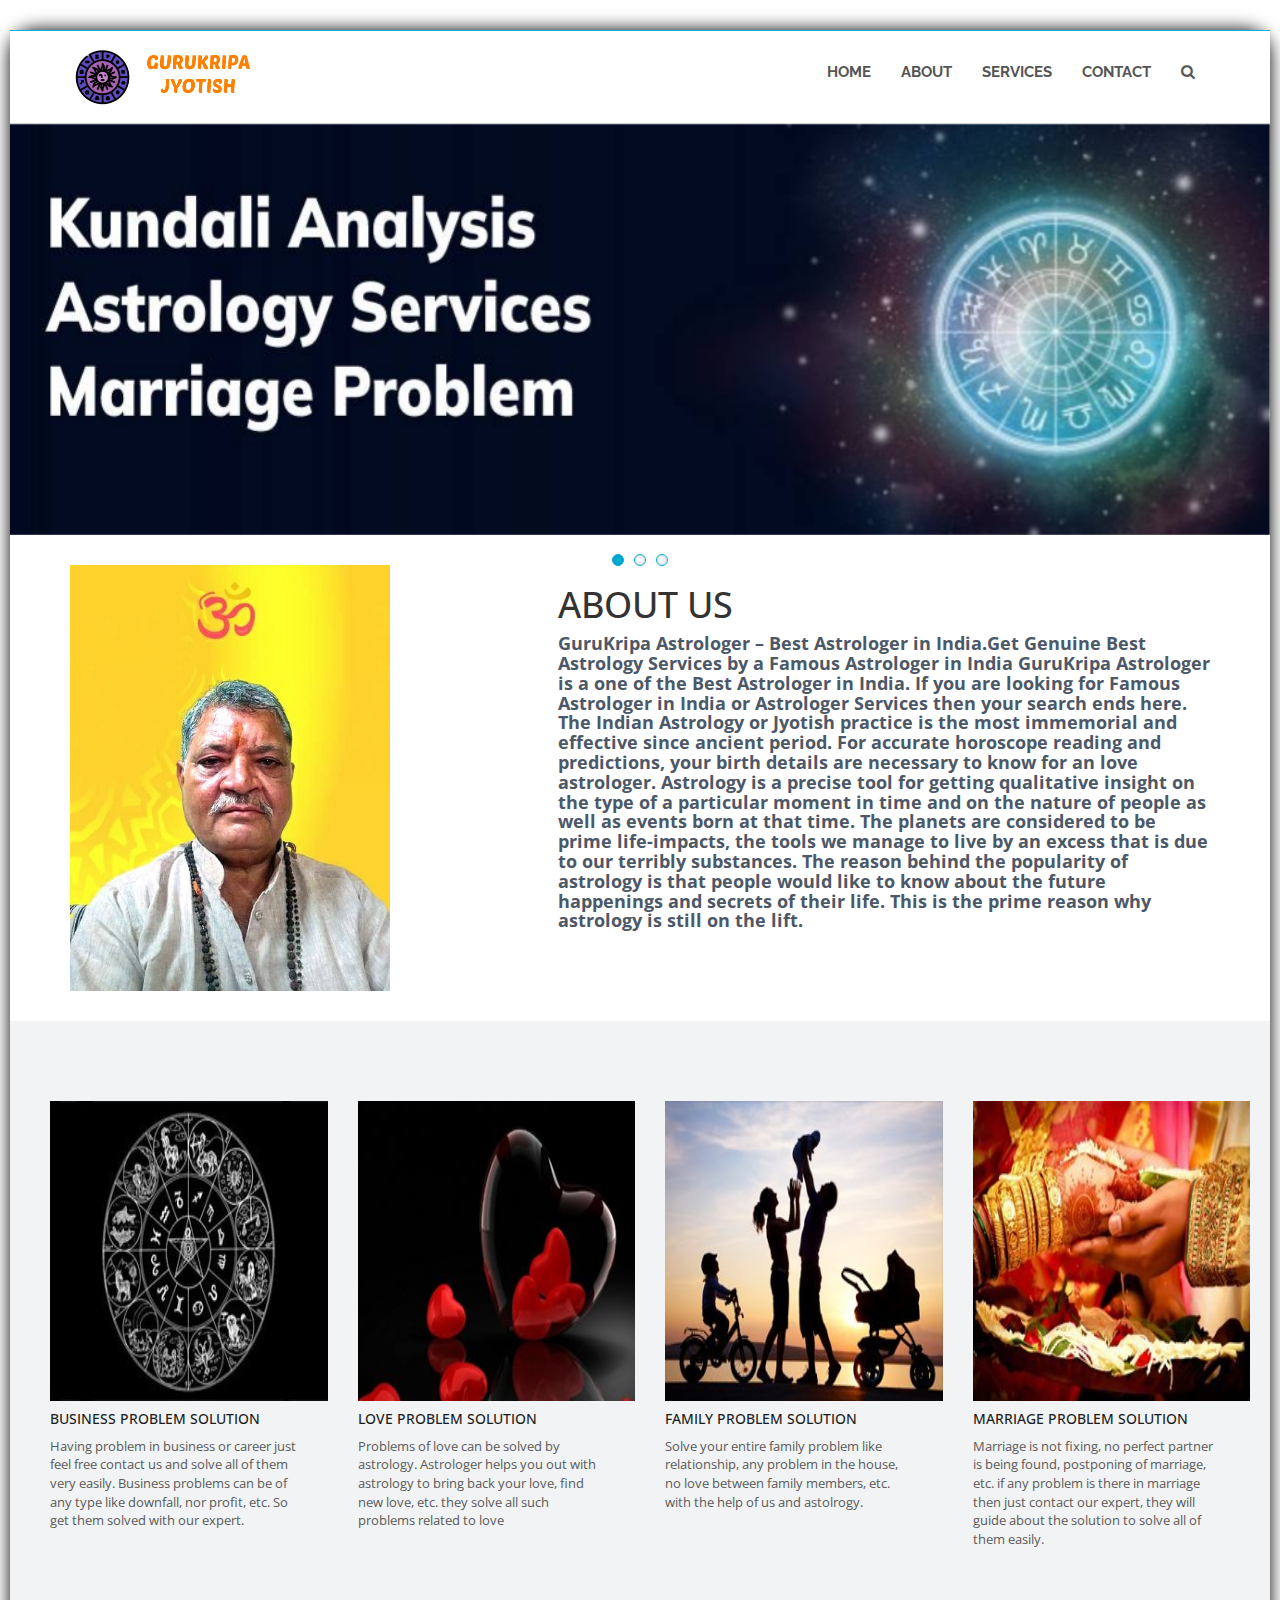
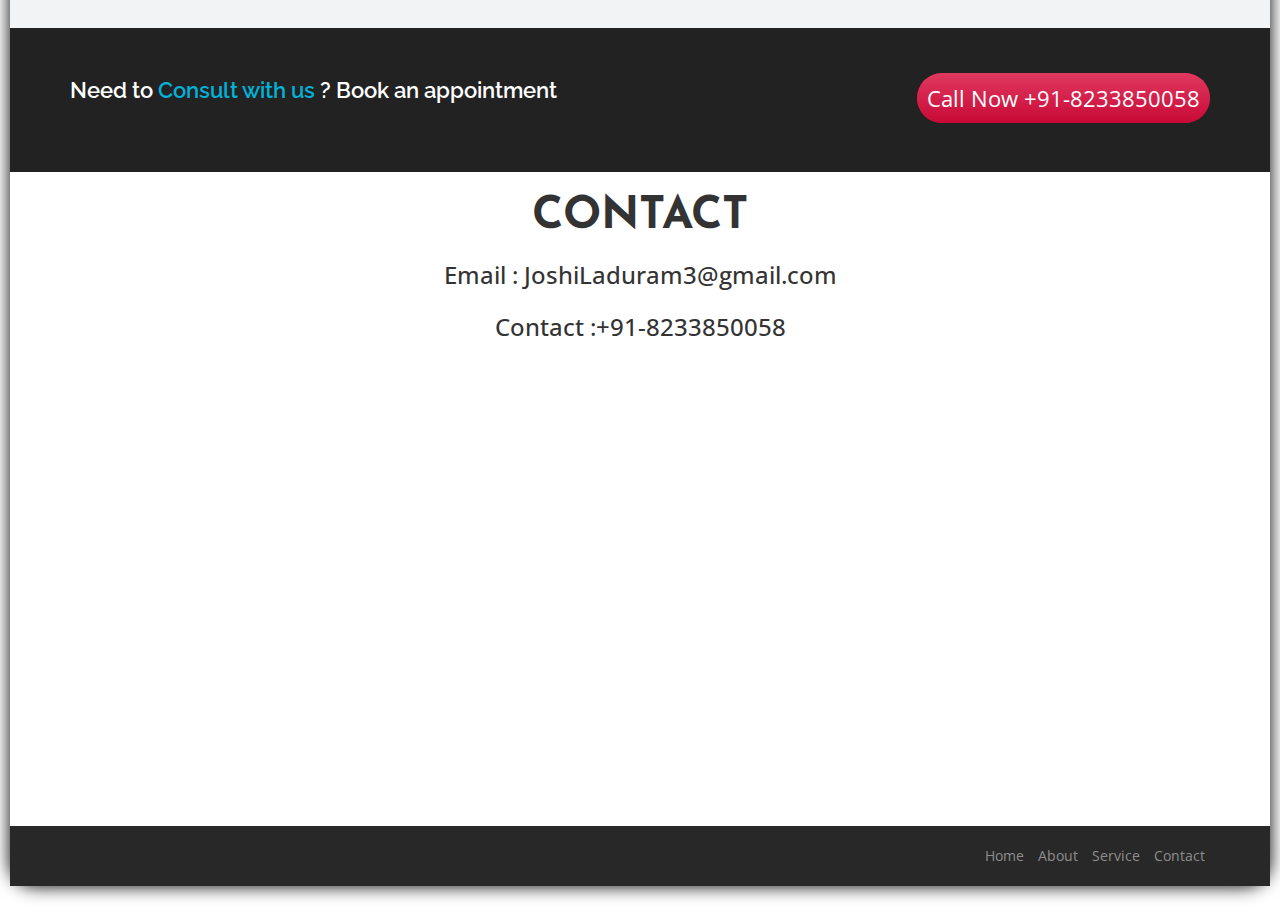
==== commit aa079dbd: "Update index.html" ====
--- a/index.html
+++ b/index.html
@@ -210,7 +210,7 @@
 </div>
               <div class="service-block col-lg-3 col-md-3 col-sm-3 col-xs-12">
                  <div class="inner-box">
-				 <img src="S4.jpg" alt="">
+				 <img src="s4.jpg" alt="">
                   <!--<div class="icon-box"><i class="fa fa-briefcase" aria-hidden="true"></i></div>-->
                   <h4>MARRIAGE PROBLEM SOLUTION</h4>
                   <div class="text">Marriage is not fixing, no perfect partner is being found, postponing of marriage, etc. if any problem is there in marriage then just contact our expert, they will guide about the solution to solve all of them easily. </div>
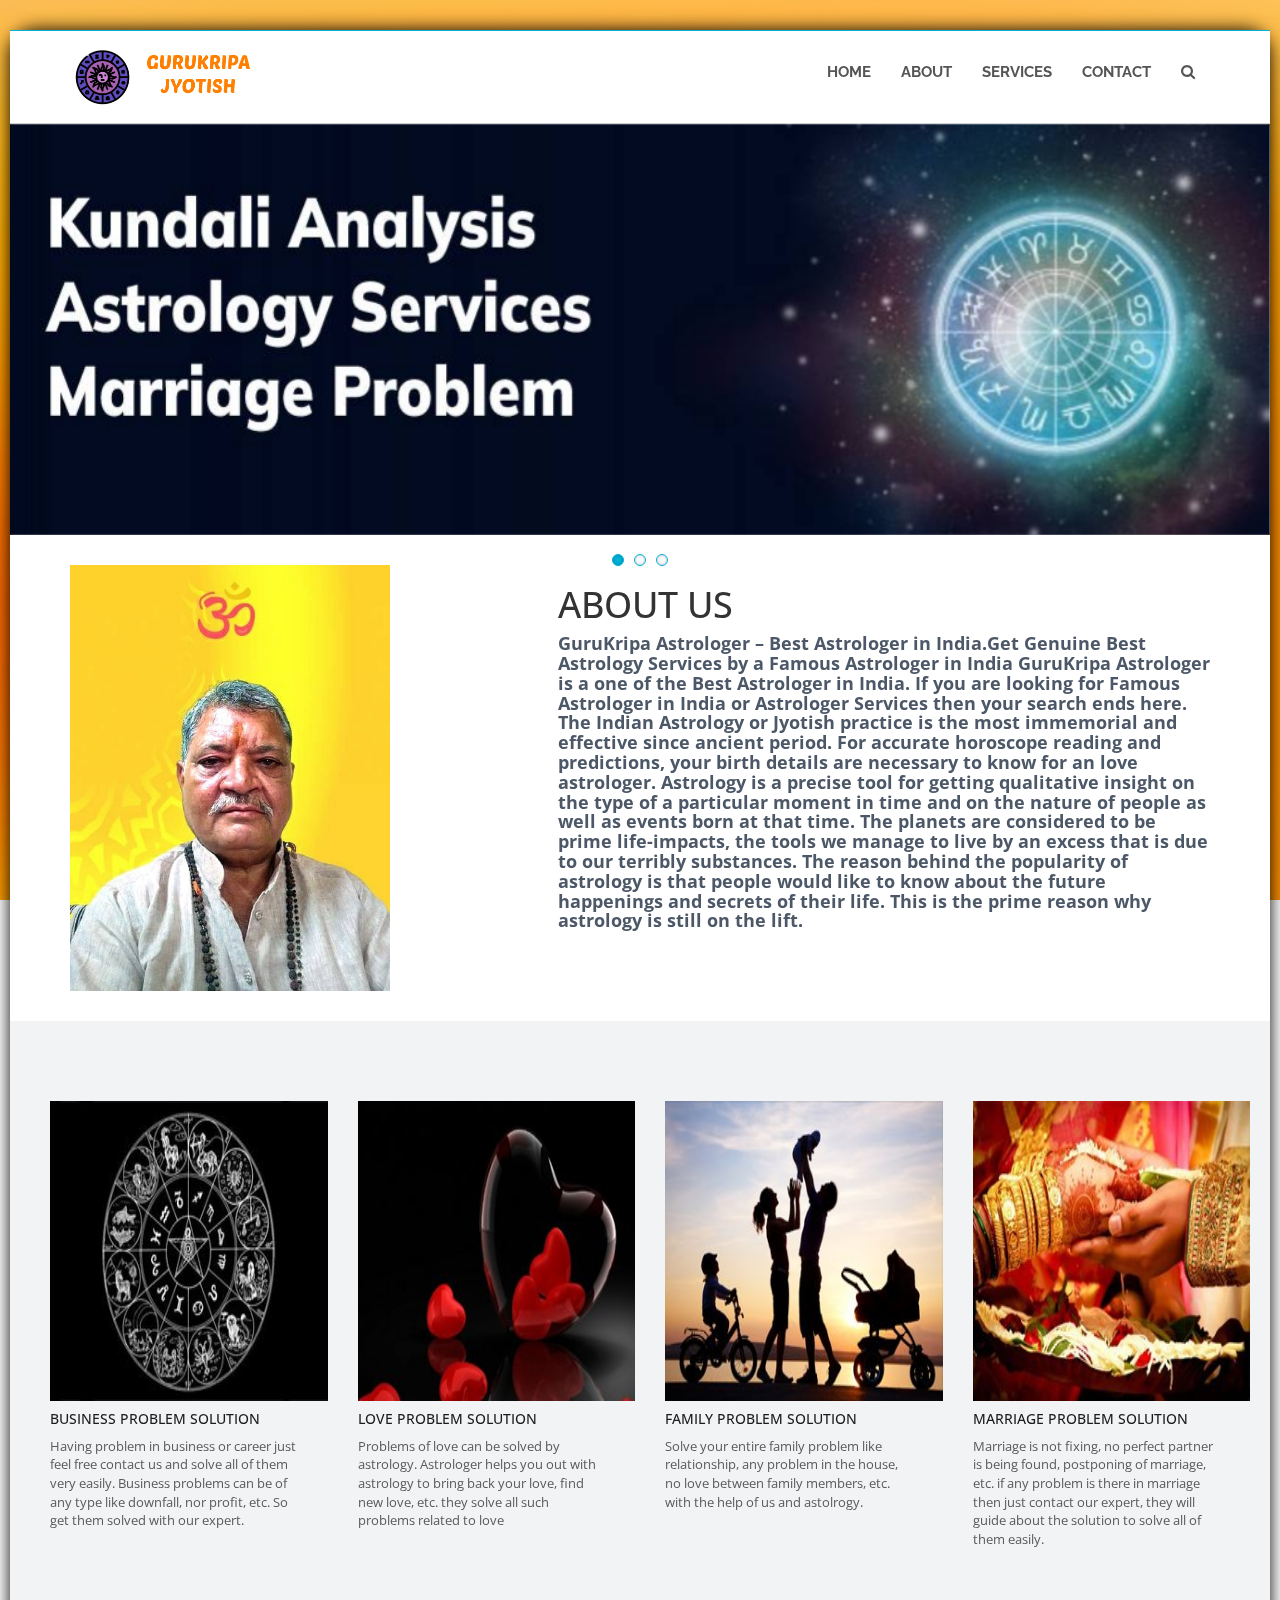
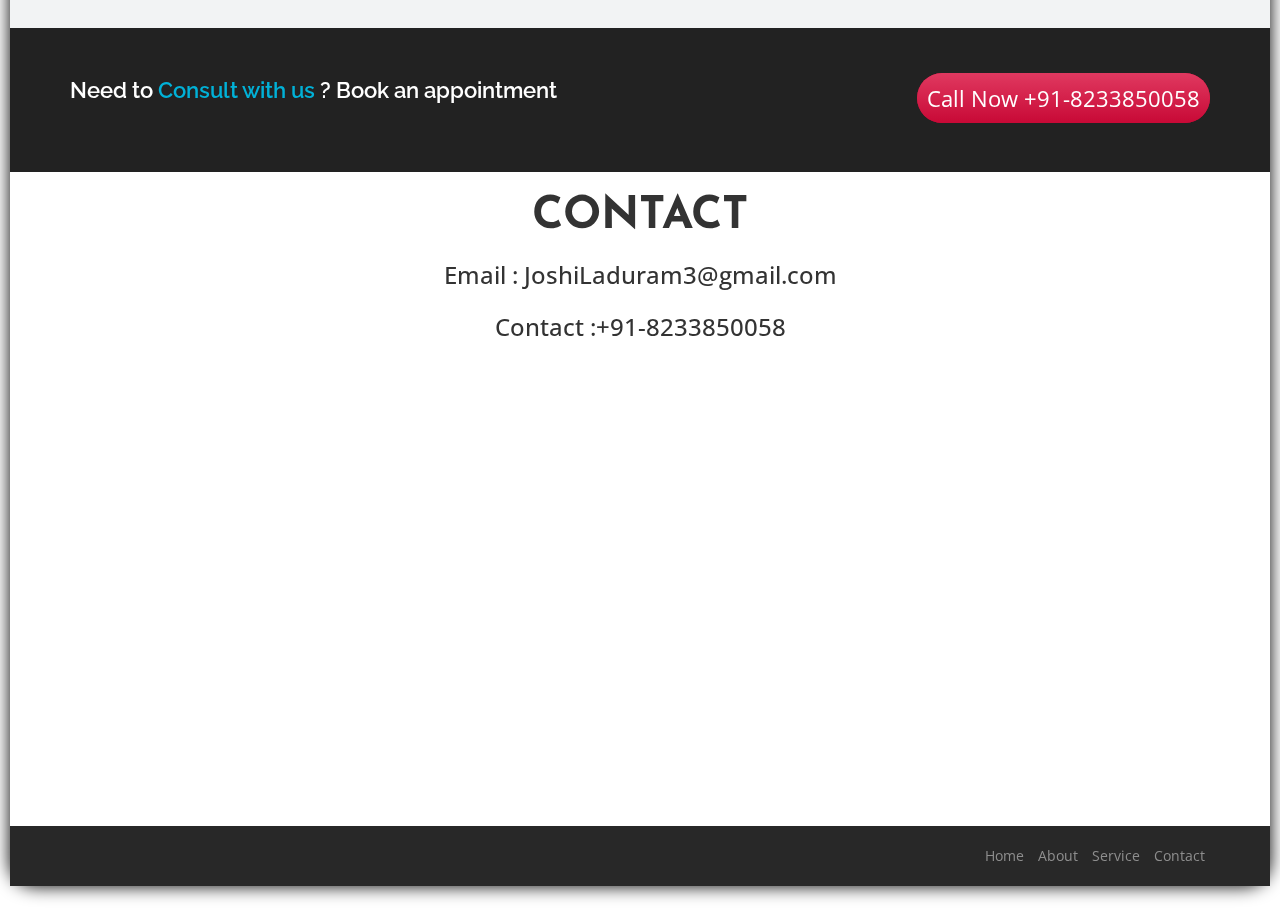
==== commit 43ae5195: "Update index.html" ====
--- a/index.html
+++ b/index.html
@@ -21,7 +21,7 @@
 </head>
 
 <body id="top" data-spy="scroll">
-
+<img src="bg.jpg" class="back">
   <!--top header-->
 <div id="page" class="layout-boxed">
   <header id="home">
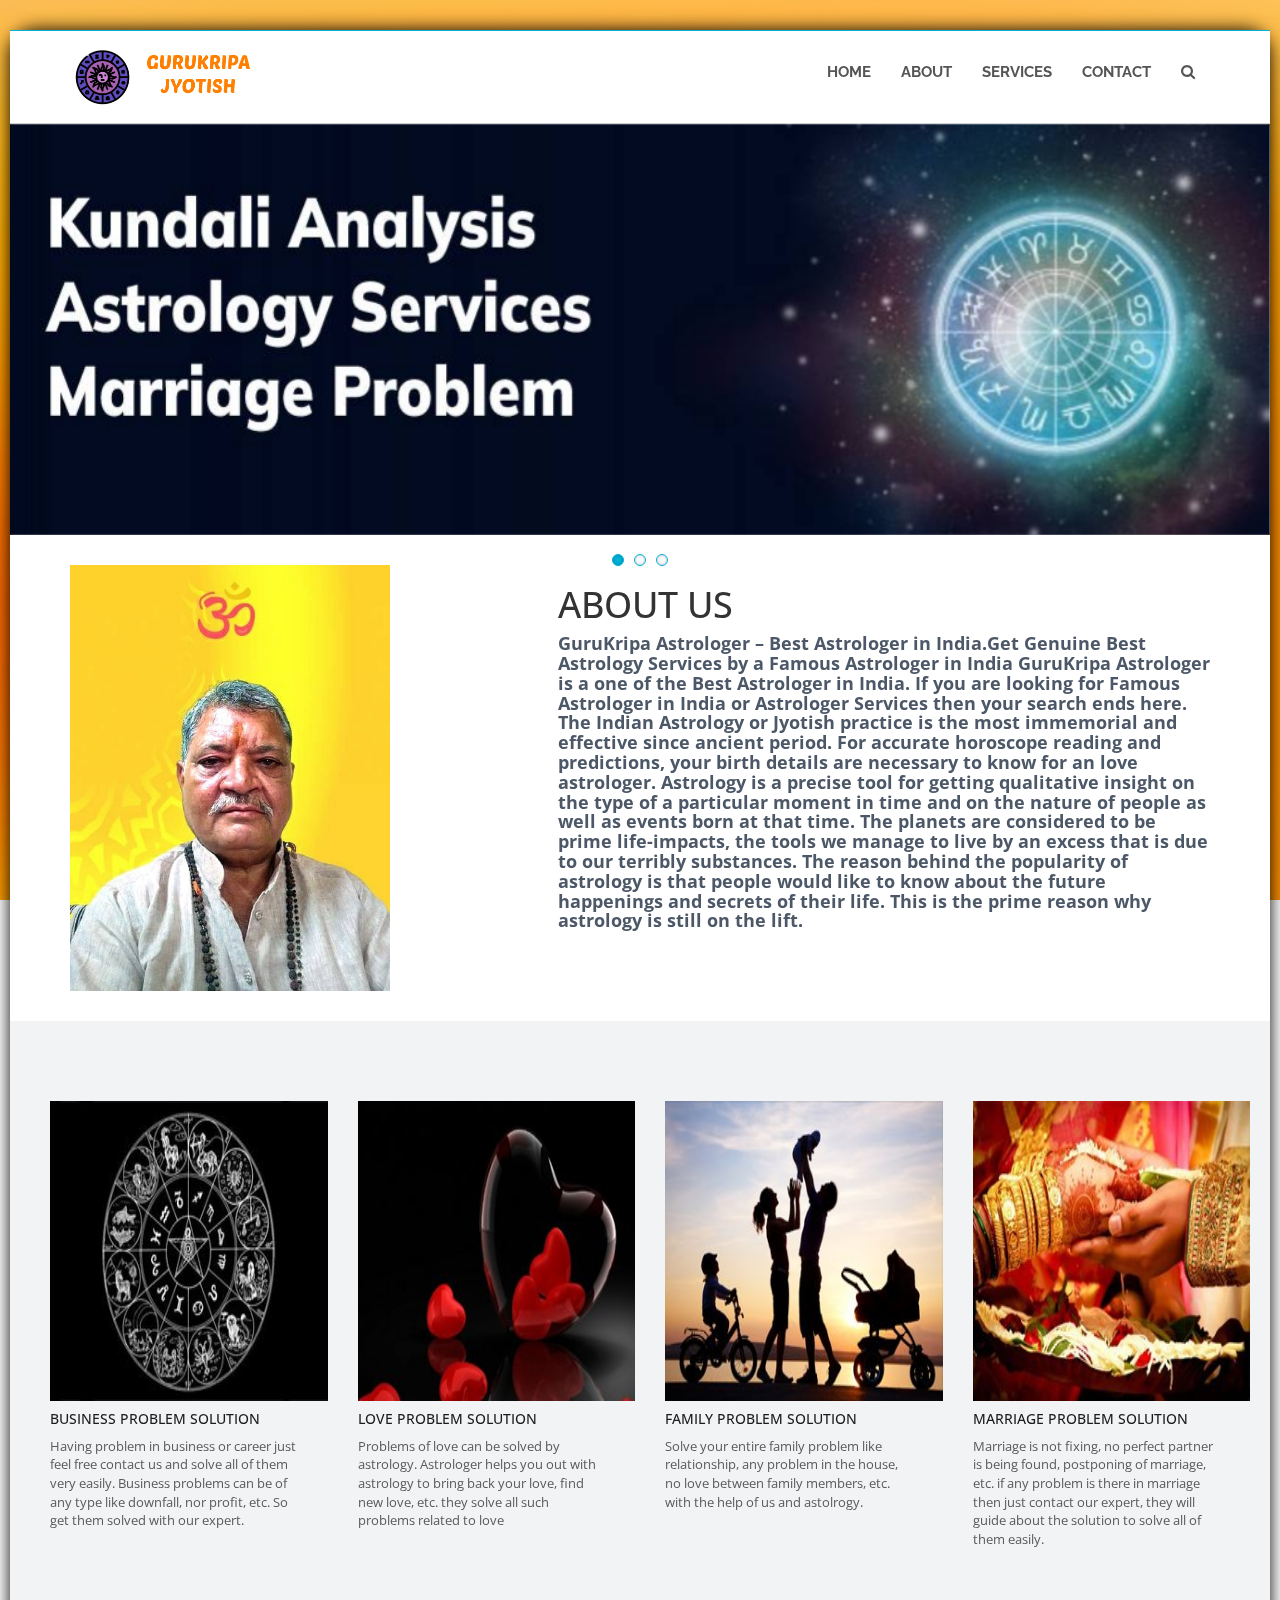
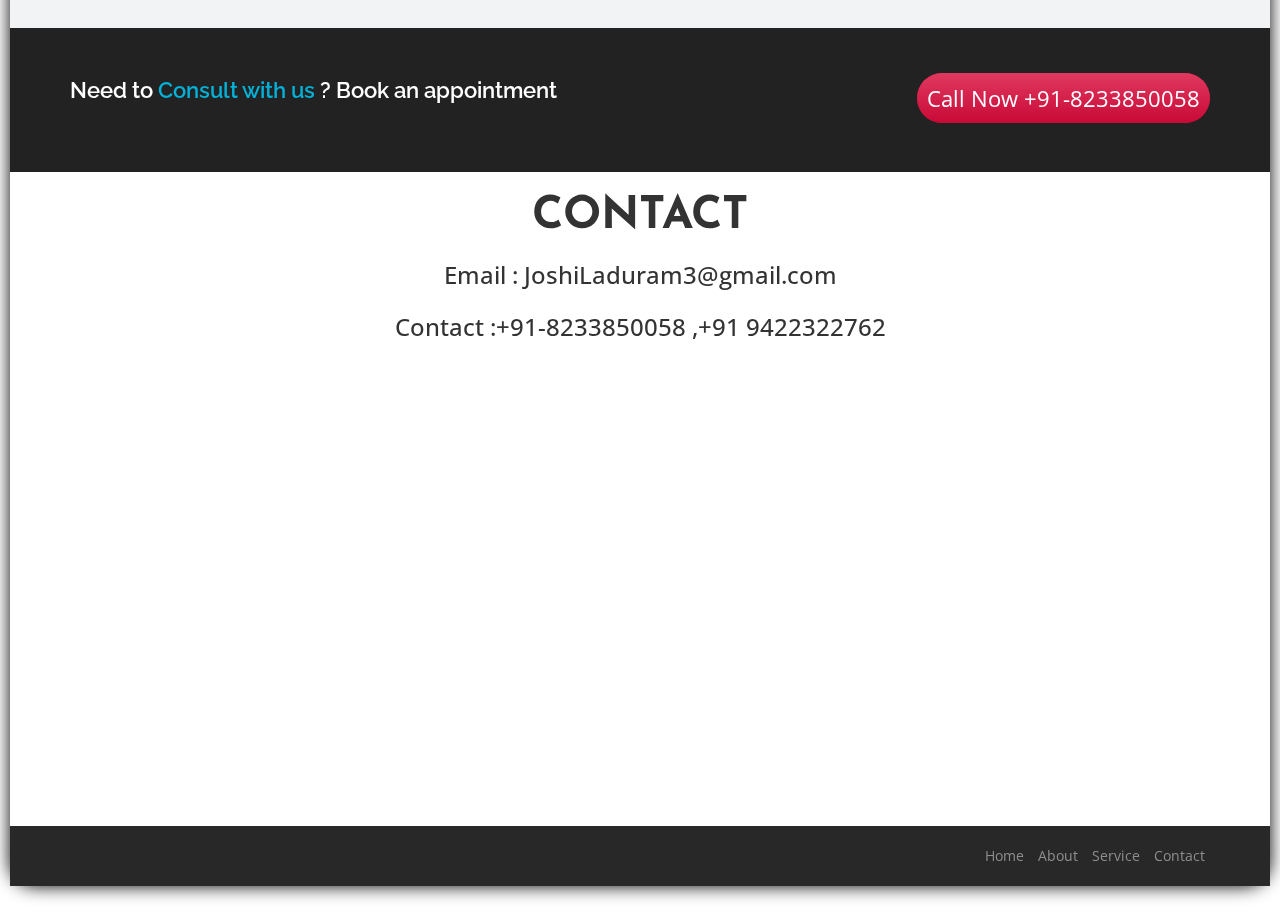
==== commit 85b2295d: "Update index.html" ====
--- a/index.html
+++ b/index.html
@@ -268,7 +268,7 @@
         <div class="col-xs-12 col-sm-8 col-md-6 col-sm-offset-2 col-md-offset-3">
           <div class="contact-heading">
             <h2>contact</h2>
-            <h3>Email : JoshiLaduram3@gmail.com <br><br>Contact :+91-8233850058 </h3>
+            <h3>Email : JoshiLaduram3@gmail.com <br><br>Contact :+91-8233850058 ,+91 9422322762 </h3>
 			<br>
           </div>
         </div>
